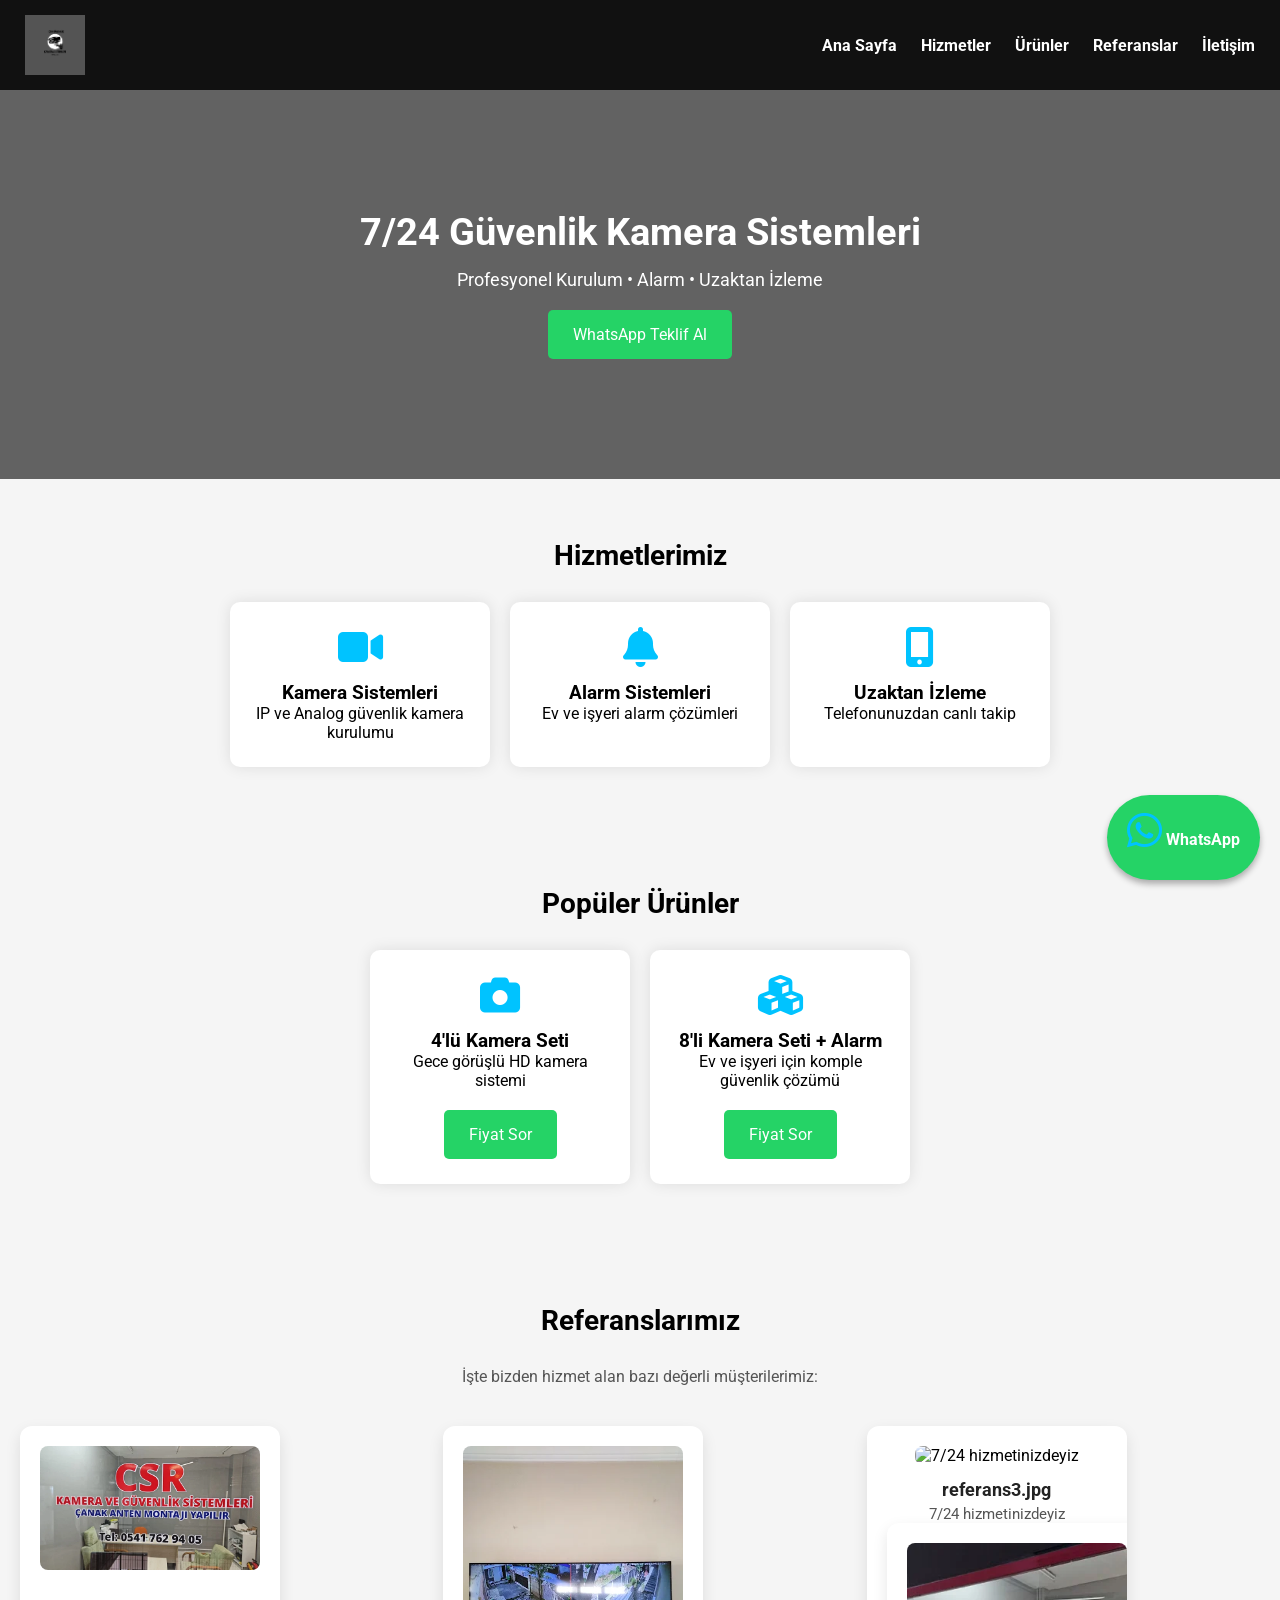
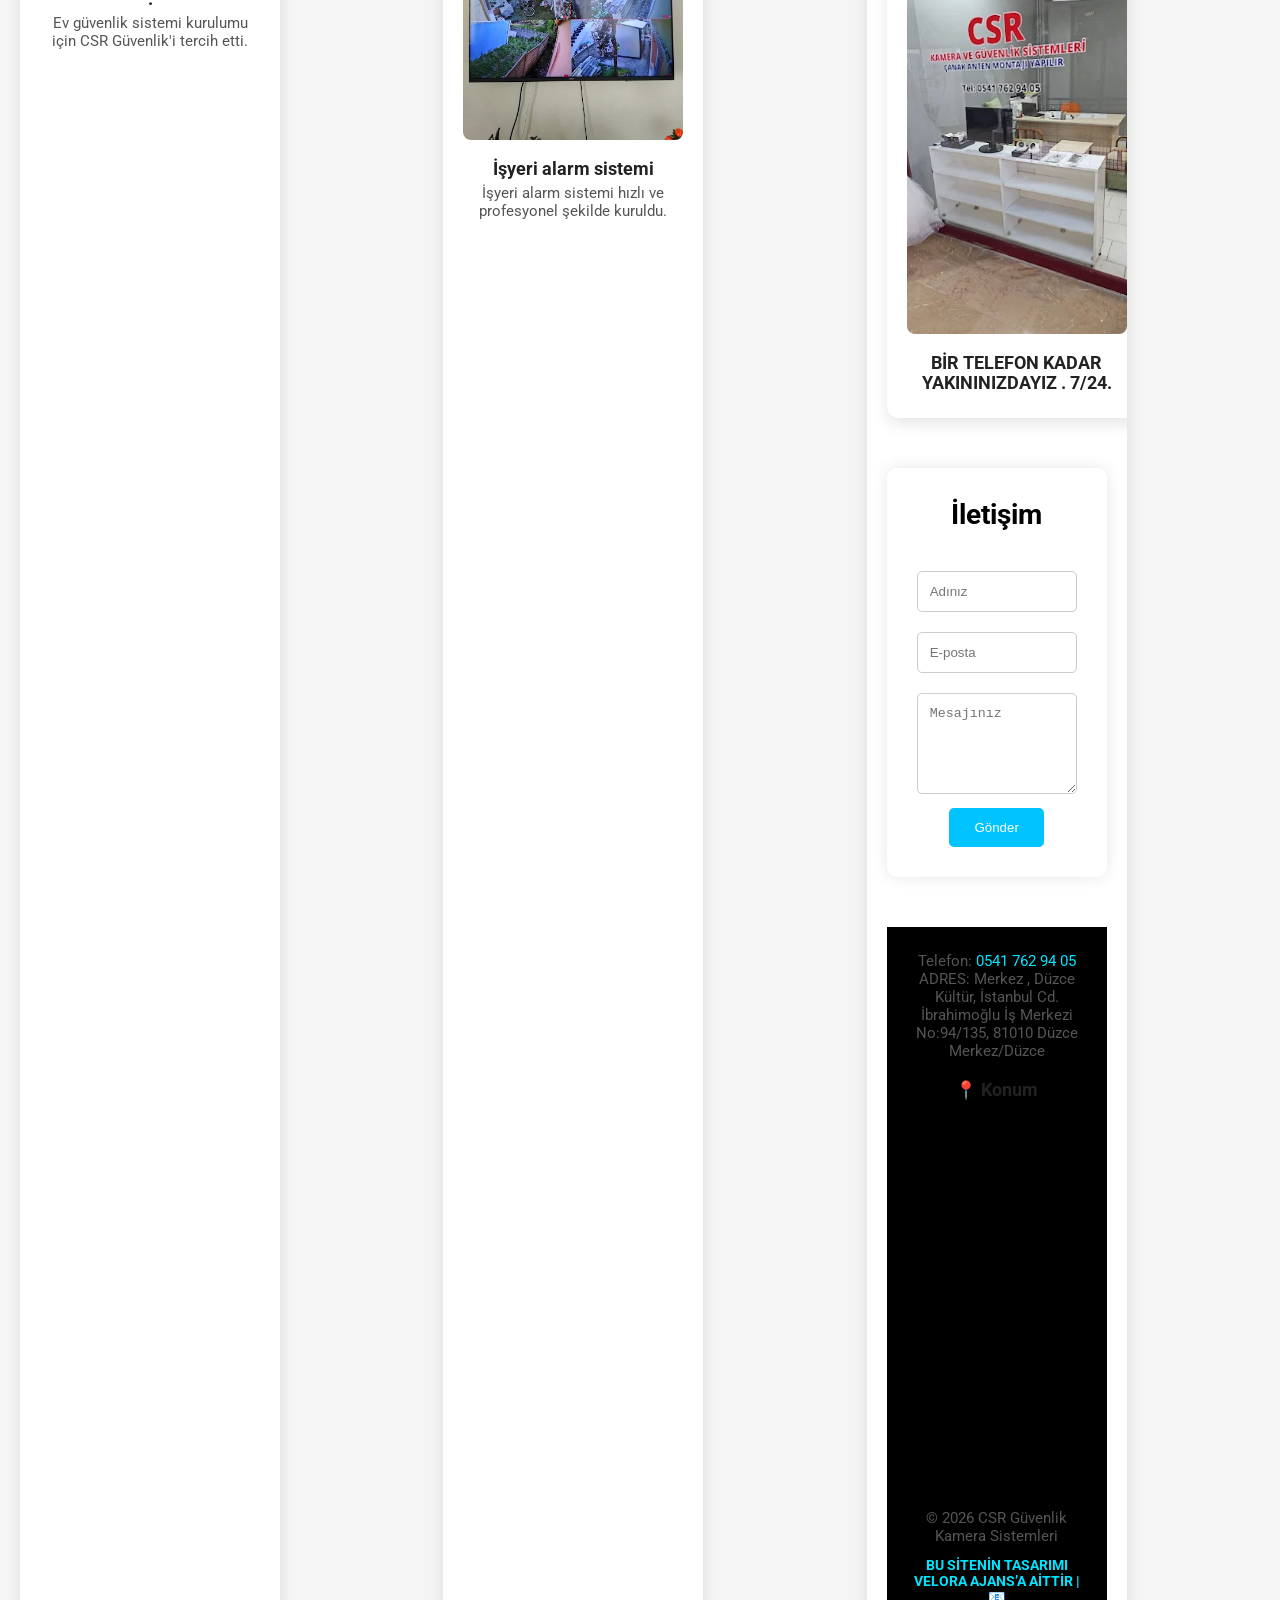
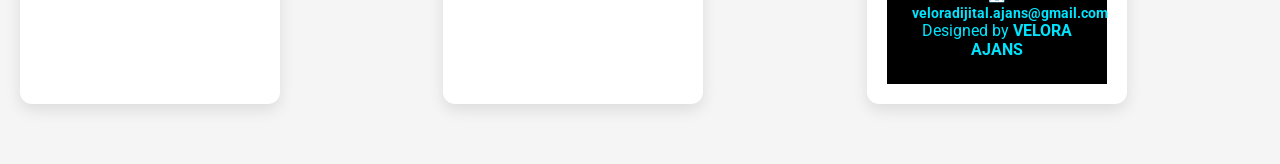
==== index.html @ 85c8ac03 "Update index.html" ====
<!DOCTYPE html>
<html lang="tr">
<head>
<meta charset="UTF-8">
<meta name="viewport" content="width=device-width, initial-scale=1.0">
<title>CSR Güvenlik Kamera Sistemleri | Düzce</title>
<meta name="description" content="CSR Güvenlik Kamera Sistemleri. Kamera kurulumu, alarm sistemleri ve uzaktan izleme hizmetleri.">

<link rel="stylesheet" href="css/style.css">
<link href="https://fonts.googleapis.com/css2?family=Roboto:wght@400;700&display=swap" rel="stylesheet">
<link href="https://cdnjs.cloudflare.com/ajax/libs/font-awesome/6.4.0/css/all.min.css" rel="stylesheet">

<style>
/* Profesyonel Referanslar Bölümü CSS */
#referanslar .card {
  background:#fff;
  padding:20px;
  border-radius:12px;
  box-shadow:0 6px 15px rgba(0,0,0,0.1);
  transition: transform 0.3s;
  text-align:center;
}
#referanslar .card img {
  width:100%;
  border-radius:8px;
  margin-bottom:15px;
}
#referanslar .card h3 {
  font-size:1.1em;
  color:#222;
  margin-bottom:5px;
}
#referanslar .card p {
  font-size:0.95em;
  color:#555;
}
#referanslar .card:hover {
  transform: translateY(-10px);
  box-shadow: 0 10px 25px rgba(0,0,0,0.15);
}
#referanslar .grid {
  display:grid;
  grid-template-columns: repeat(auto-fit, minmax(250px, 1fr));
  gap:30px;
}
</style>

</head>
<body>

<header>
  <div>
    <img src="logo.png" alt="CSR Güvenlik Logo">
    <nav>
      <a href="#anasayfa">Ana Sayfa</a>
      <a href="#hizmetler">Hizmetler</a>
      <a href="#urunler">Ürünler</a>
      <a href="#referanslar">Referanslar</a>
      <a href="#iletisim">İletişim</a>
    </nav>
  </div>
</header>

<section class="hero" id="anasayfa">
  <h1>7/24 Güvenlik Kamera Sistemleri</h1>
  <p>Profesyonel Kurulum • Alarm • Uzaktan İzleme</p>
  <a href="https://wa.me/905417629405" class="btn">WhatsApp Teklif Al</a>
</section>

<section class="section" id="hizmetler">
  <h2>Hizmetlerimiz</h2>
  <div class="cards">
    <div class="card"><i class="fas fa-video"></i><h3>Kamera Sistemleri</h3><p>IP ve Analog güvenlik kamera kurulumu</p></div>
    <div class="card"><i class="fas fa-bell"></i><h3>Alarm Sistemleri</h3><p>Ev ve işyeri alarm çözümleri</p></div>
    <div class="card"><i class="fas fa-mobile-alt"></i><h3>Uzaktan İzleme</h3><p>Telefonunuzdan canlı takip</p></div>
  </div>
</section>

<section class="section" id="urunler">
  <h2>Popüler Ürünler</h2>
  <div class="cards">
    <div class="card"><i class="fas fa-camera"></i><h3>4'lü Kamera Seti</h3><p>Gece görüşlü HD kamera sistemi</p><a href="https://wa.me/905417629405" class="btn">Fiyat Sor</a></div>
    <div class="card"><i class="fas fa-cubes"></i><h3>8'li Kamera Seti + Alarm</h3><p>Ev ve işyeri için komple güvenlik çözümü</p><a href="https://wa.me/905417629405" class="btn">Fiyat Sor</a></div>
  </div>
</section>

<!-- Profesyonel Referanslar Bölümü -->
<section class="section" id="referanslar">
  <h2>Referanslarımız</h2>
  <p style="text-align:center; color:#555; margin-bottom:40px;">İşte bizden hizmet alan bazı değerli müşterilerimiz:</p>
  <div class="grid">
    <div class="card">
      <img src="referans1.jpg" ">
      <h3>.</h3>
      <p>Ev güvenlik sistemi kurulumu için CSR Güvenlik'i tercih etti.</p>
    </div>
    <div class="card">
      <img src="referans2.jpg" ">
      <h3>İşyeri alarm sistemi</h3>
      <p>İşyeri alarm sistemi hızlı ve profesyonel şekilde kuruldu.</p>
    </div>
    <div class="card">
      <img src="images/referans3.jpg" alt="7/24 hizmetinizdeyiz">
      <h3>referans3.jpg</h3>
      <p>7/24 hizmetinizdeyiz</p>
      
       <div class="grid">
    <div class="card">
      <img src="referans5.jpg" ">
      <h3>BİR TELEFON KADAR YAKININIZDAYIZ . 7/24.</h3>
      
    </div>
  </div>

 <section class="section" id="iletisim">
  <h2>İletişim</h2>
  <form action="mailto:veloradijital.ajans@gmail.com" method="post" enctype="text/plain">
    <input type="text" name="isim" placeholder="Adınız" required>
    <input type="email" name="email" placeholder="E-posta" required>
    <textarea name="mesaj" placeholder="Mesajınız" rows="5" required></textarea>
    <button type="submit">Gönder</button>
  </form>
</section>

<footer>
  <p>Telefon: <a href="tel:+905417629405">0541 762 94 05</a></p>
  <p>ADRES: Merkez , Düzce Kültür, İstanbul Cd. İbrahimoğlu İş Merkezi No:94/135, 81010 Düzce Merkez/Düzce</p>

  <div style="text-align:center; margin-top:20px;">
    <h3>📍 Konum</h3>
    <iframe
      src="https://www.google.com/maps/embed?pb=!1m18!1m12!1m3!1d3018.510060066988!2d31.160034075174014!3d40.83872402984925!2m3!1f0!2f0!3f0!3m2!1i1024!2i768!4f13.1!3m3!1m2!1s0x409d7504794c73cb%3A0xc6bca0c71ecde146!2sCsr%20Kamera%20ve%20G%C3%BCvenlik%20Sistemleri!5e0!3m2!1str!2str!4v1775719036234!5m2!1str!2str"
      width="80%"
      height="400"
      style="border:0;"
      allowfullscreen=""
      loading="lazy"
      referrerpolicy="no-referrer-when-downgrade">
    </iframe>
  </div>

  <p>© 2026 CSR Güvenlik Kamera Sistemleri</p>

  <p style="margin-top:12px; font-size:14px; font-weight:bold; color:#00e5ff;">
    BU SİTENİN TASARIMI VELORA AJANS’A AİTTİR | 
    <a href="mailto:veloradijital.ajans@gmail.com" style="color:#00e5ff; text-decoration:none;">📧 veloradijital.ajans@gmail.com</a>
  </p>

  <div class="velora-sign">
    <a href="https://muazzez81.github.io/Velora-aJans/" target="_blank">
      Designed by <strong>VELORA AJANS</strong>
    </a>
  </div>
</footer>

<a href="https://wa.me/905417629405" class="whatsapp"><i class="fab fa-whatsapp"></i> WhatsApp</a>

</body>
</html>
---- css/style.css ----
/* GENEL */
*{margin:0;padding:0;box-sizing:border-box;}
body{font-family:'Roboto',sans-serif; background:#f5f5f5; scroll-behavior:smooth;}
a{text-decoration:none;}

/* HEADER */
header div{display:flex;justify-content:space-between;align-items:center;padding:15px 25px;background:#111;position:sticky;top:0;z-index:1000;}
header img{height:60px;}
nav a{color:white;margin-left:20px;font-weight:bold;transition:.3s;}
nav a:hover{color:#00c3ff;}

/* HERO */
.hero{background:linear-gradient(rgba(0,0,0,0.6), rgba(0,0,0,0.6)), url('https://images.unsplash.com/photo-1558002038-1055907df827') no-repeat center center;background-size:cover;color:white;padding:120px 20px;text-align:center;}
.hero h1{margin-bottom:15px;font-size:38px;animation:fadeInDown 1s ease;}
.hero p{font-size:18px; animation:fadeInUp 1s ease;}
.btn{background:#25D366;padding:15px 25px;color:white;border-radius:5px;display:inline-block;margin-top:20px;transition:.3s;}
.btn:hover{background:#1ebe57;}

/* SECTIONS */
.section{padding:60px 20px;text-align:center;}
.section h2{margin-bottom:30px;font-size:28px;}
.cards{display:flex;flex-wrap:wrap;justify-content:center;gap:20px;margin-top:30px;}
.card{background:white;padding:25px;width:260px;border-radius:10px;box-shadow:0 0 15px rgba(0,0,0,0.1);transition:.3s;position:relative;overflow:hidden;}
.card:hover{transform:translateY(-5px);box-shadow:0 8px 20px rgba(0,0,0,0.2);}
.card i{font-size:40px;margin-bottom:15px;color:#00c3ff;}

.dark{background:#111;color:white;}

/* İLETİŞİM */
#iletisim{max-width:600px;margin:50px auto;padding:30px;background:#fff;border-radius:10px;box-shadow:0 0 15px rgba(0,0,0,0.1);}
#iletisim input,#iletisim textarea{width:100%;padding:12px;margin:10px 0;border-radius:5px;border:1px solid #ccc;}
#iletisim button{padding:12px 25px;background:#00c3ff;color:#fff;border:none;border-radius:5px;cursor:pointer;transition:.3s;}
#iletisim button:hover{background:#009acc;}

/* FOOTER */
footer{background:#000;color:white;text-align:center;padding:25px;margin-top:30px;}
footer a{color:#00e5ff; transition:.3s;}
footer a:hover{color:#00ffcc; transform:scale(1.05);}

/* Footer İmza */
.footer-sign a{font-weight:bold; transition:.3s;}
.footer-sign a:hover{color:#00ffcc; transform:scale(1.05);}

/* WHATSAPP */
.whatsapp{position:fixed;bottom:20px;right:20px;background:#25D366;color:white;padding:15px 20px;border-radius:50px;font-weight:bold;box-shadow:0 4px 6px rgba(0,0,0,0.3);transition:.3s;z-index:999;}
.whatsapp:hover{background:#1ebe57;}

/* ANİMASYONLAR */
@keyframes fadeInDown{0%{opacity:0;transform:translateY(-30px);}100%{opacity:1;transform:translateY(0);}}
@keyframes fadeInUp{0%{opacity:0;transform:translateY(30px);}100%{opacity:1;transform:translateY(0);}}

/* MOBİL */
@media screen and (max-width:768px){
  header div{flex-direction:column;align-items:flex-start;}
  nav{margin-top:10px;}
  nav a{margin:5px 10px 0 0;}
  .cards{flex-direction:column;align-items:center;}
}
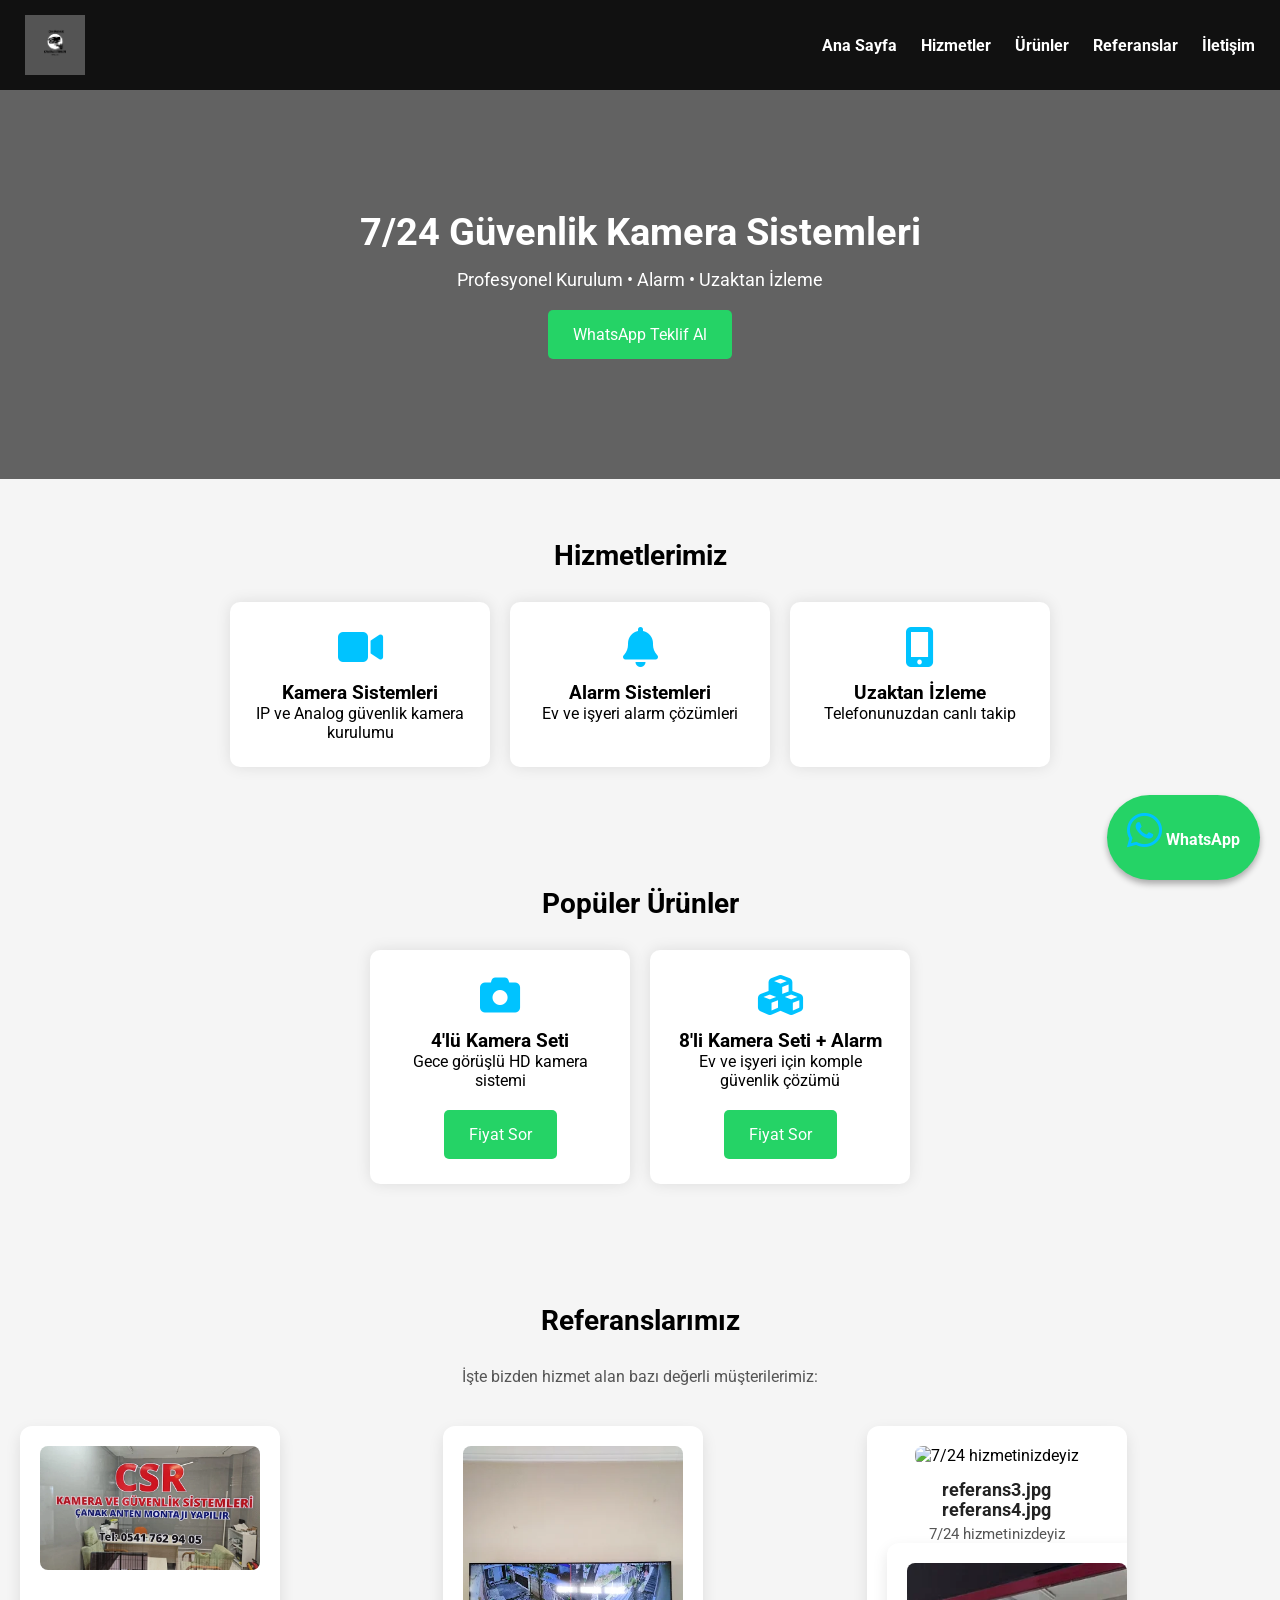
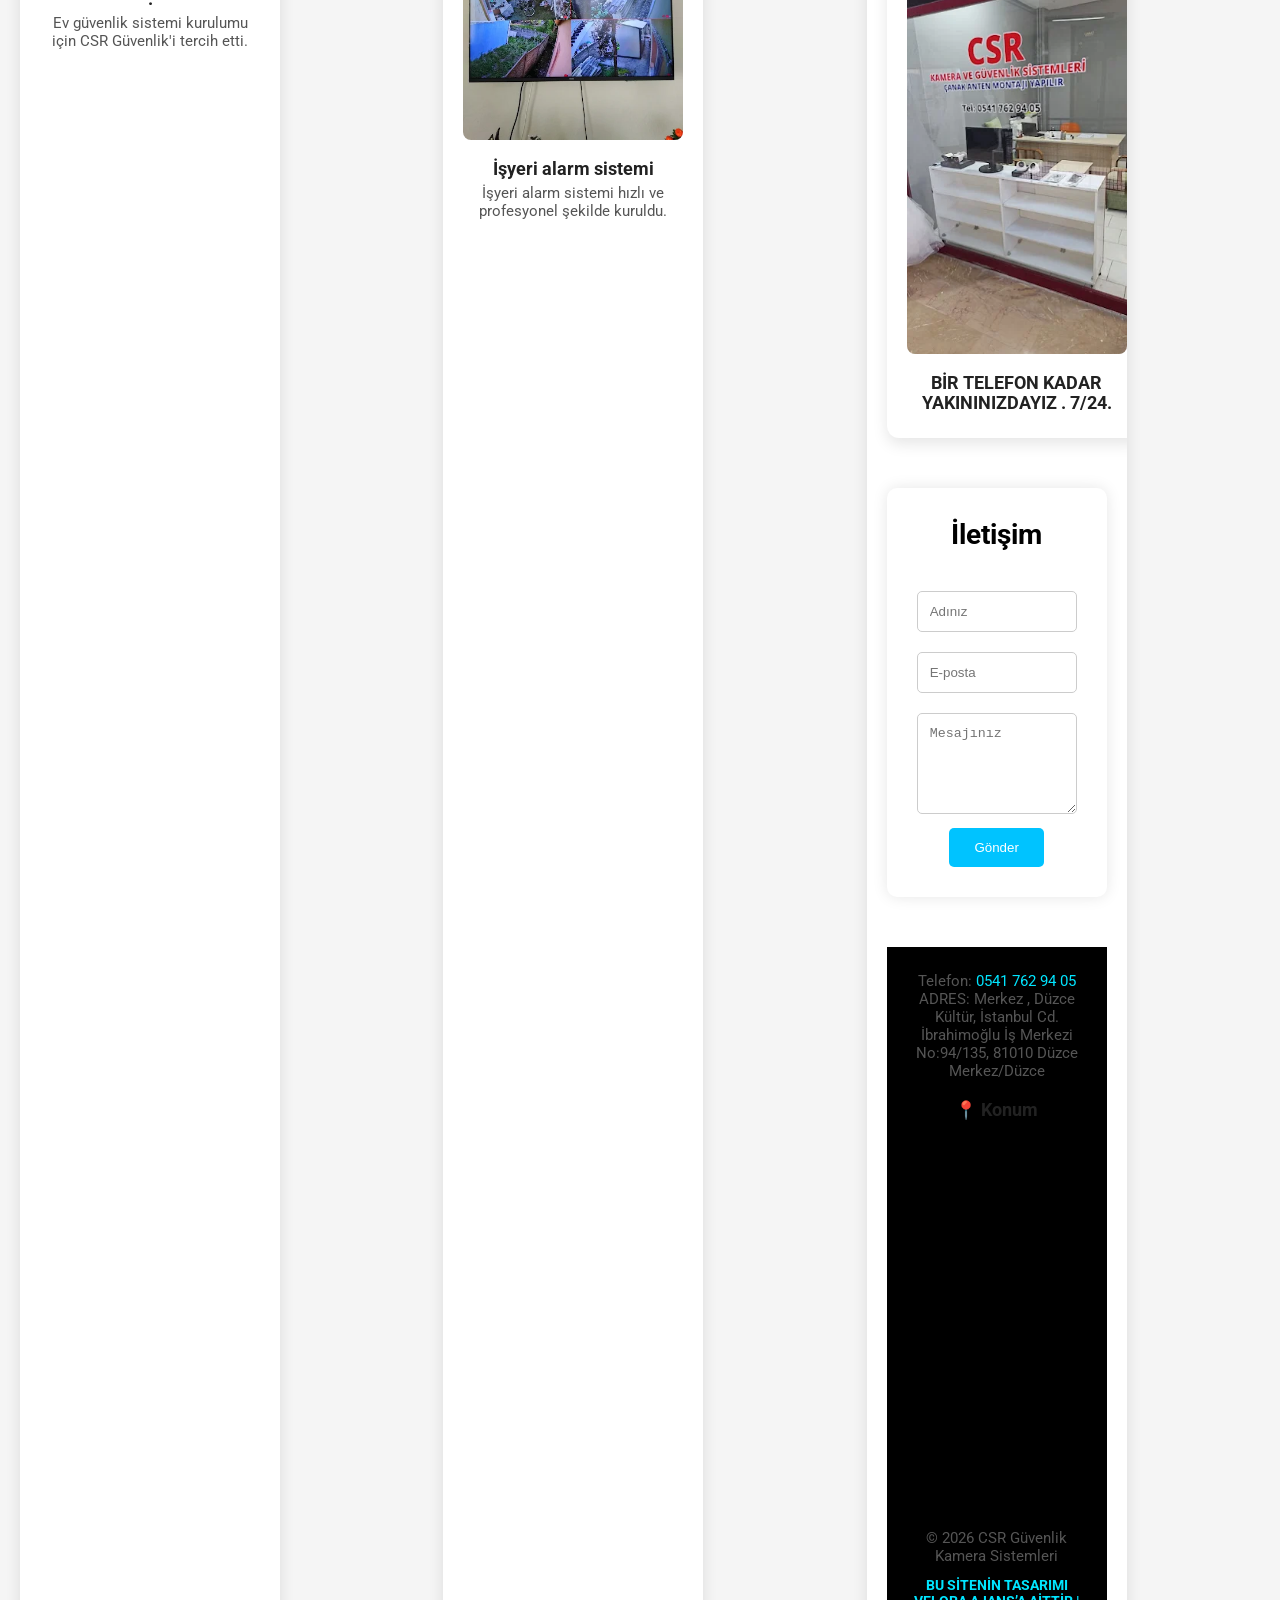
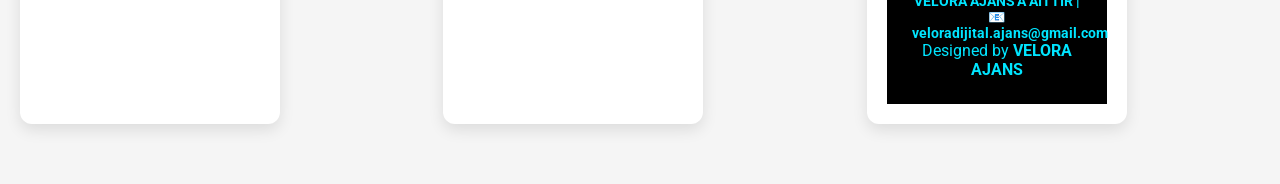
==== commit 02947f59: "Update index.html" ====
--- a/index.html
+++ b/index.html
@@ -101,15 +101,13 @@
     </div>
     <div class="card">
       <img src="images/referans3.jpg" alt="7/24 hizmetinizdeyiz">
-      <h3>referans3.jpg</h3>
+      <h3>referans3.jpg referans4.jpg</h3>
       <p>7/24 hizmetinizdeyiz</p>
-      
-       <div class="grid">
+        <div class="grid">
     <div class="card">
       <img src="referans5.jpg" ">
       <h3>BİR TELEFON KADAR YAKININIZDAYIZ . 7/24.</h3>
-      
-    </div>
+      </div>
   </div>
 
  <section class="section" id="iletisim">
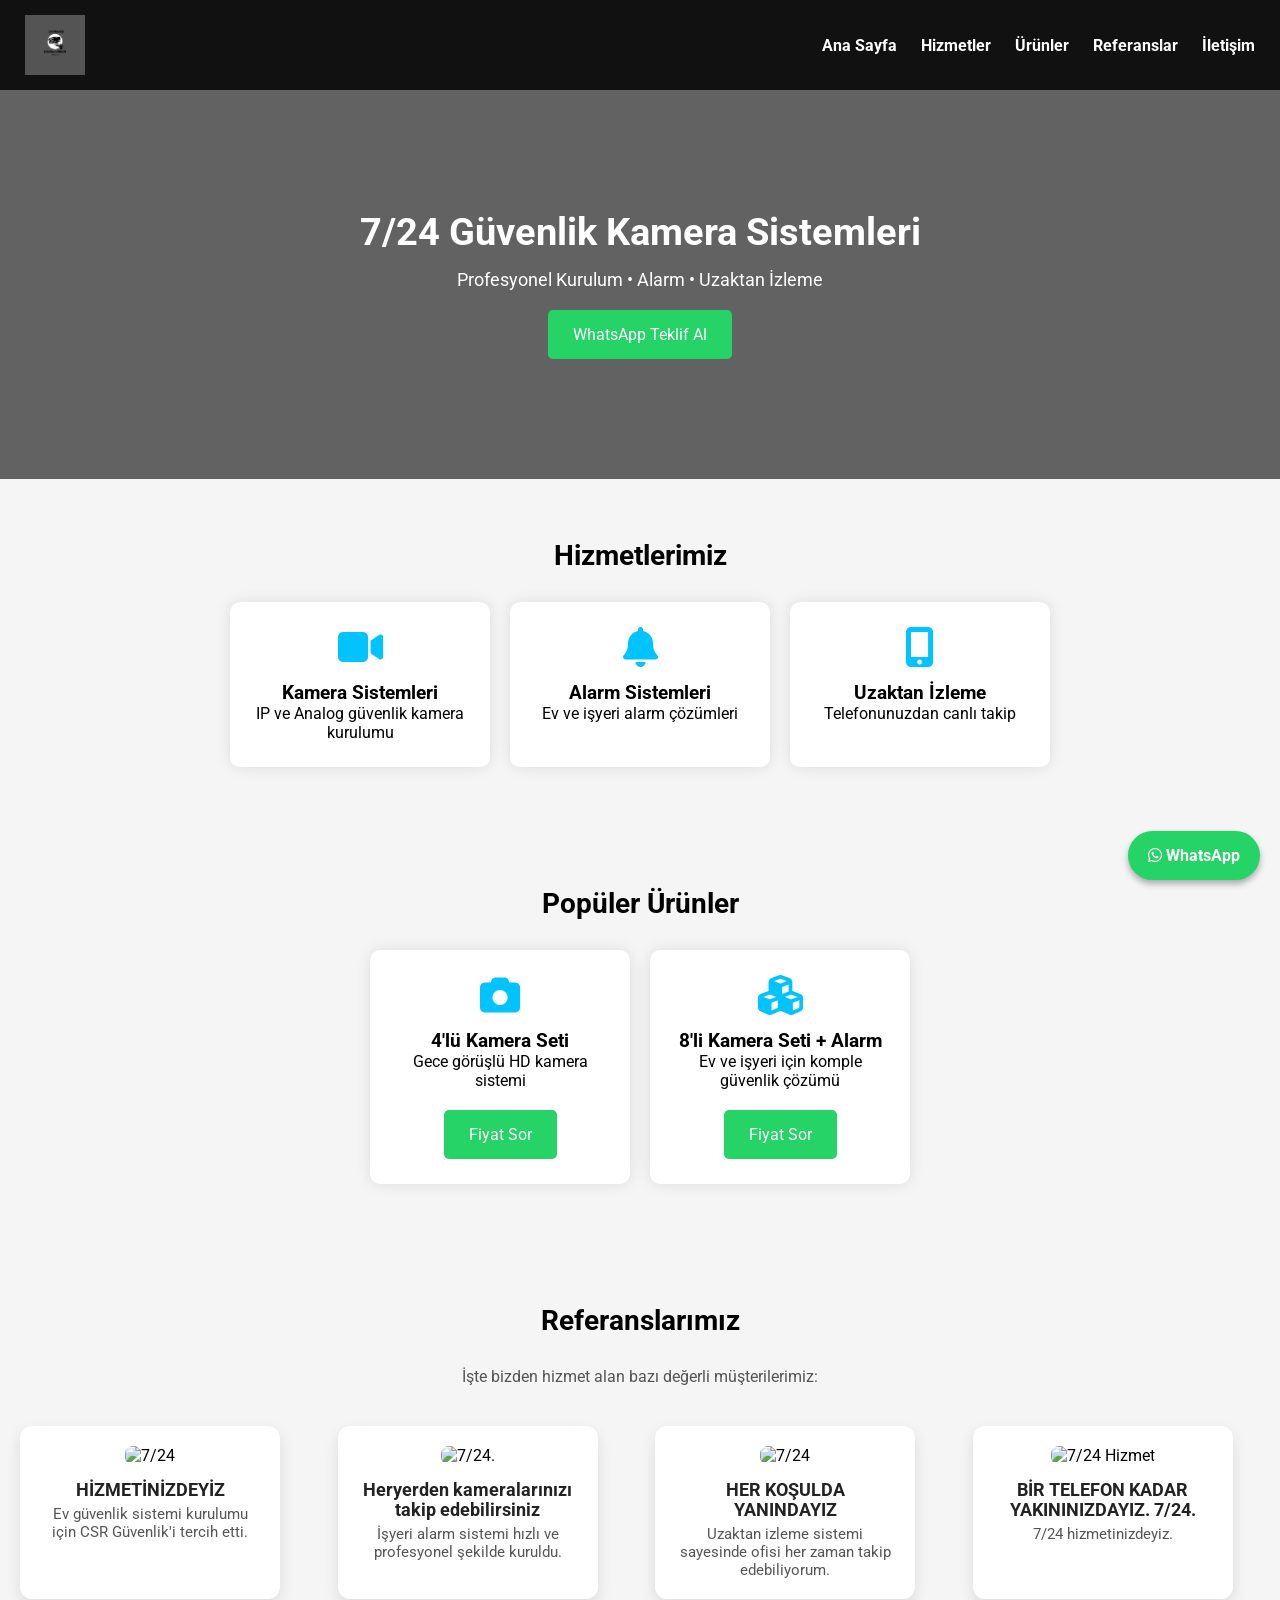
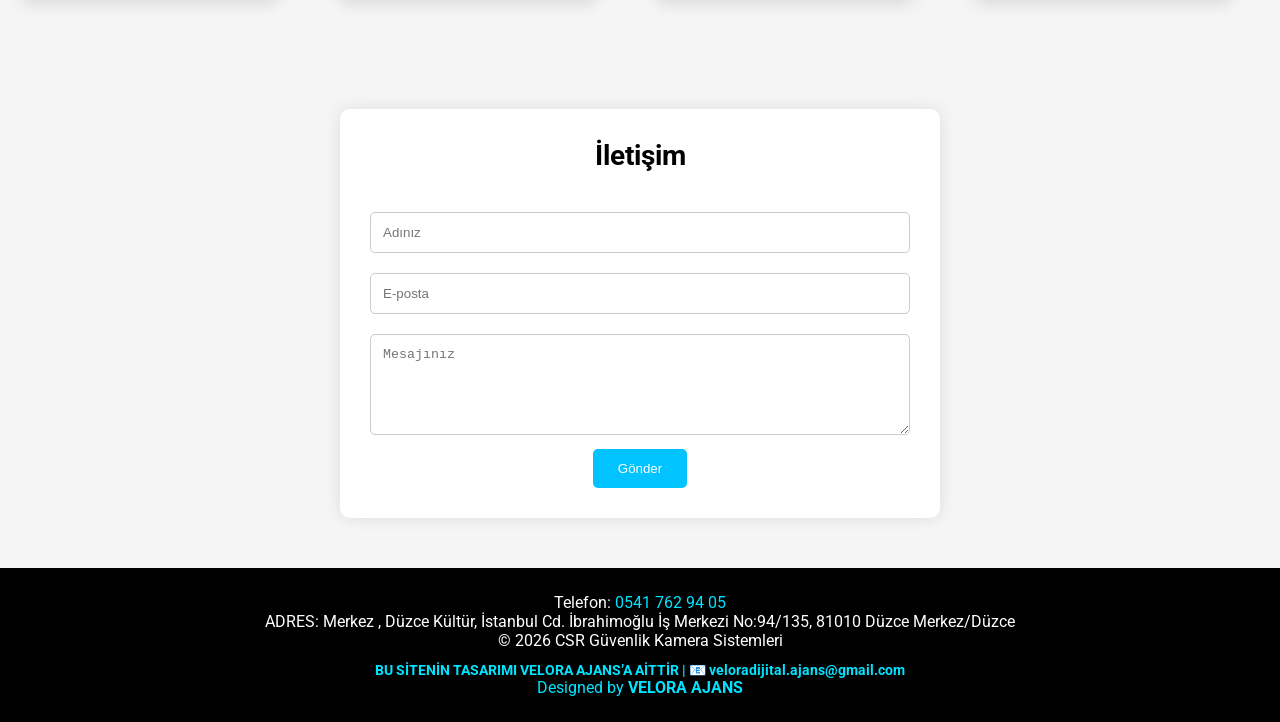
==== commit 5c92404f: "Update index.html" ====
--- a/index.html
+++ b/index.html
@@ -90,27 +90,29 @@
   <p style="text-align:center; color:#555; margin-bottom:40px;">İşte bizden hizmet alan bazı değerli müşterilerimiz:</p>
   <div class="grid">
     <div class="card">
-      <img src="referans1.jpg" ">
-      <h3>.</h3>
+      <img src="images/referans1.jpg" alt="7/24">
+      <h3>HİZMETİNİZDEYİZ</h3>
       <p>Ev güvenlik sistemi kurulumu için CSR Güvenlik'i tercih etti.</p>
     </div>
     <div class="card">
-      <img src="referans2.jpg" ">
-      <h3>İşyeri alarm sistemi</h3>
+      <img src="images/referans2.jpg" alt="7/24.">
+      <h3>Heryerden kameralarınızı takip edebilirsiniz</h3>
       <p>İşyeri alarm sistemi hızlı ve profesyonel şekilde kuruldu.</p>
     </div>
     <div class="card">
-      <img src="images/referans3.jpg" alt="7/24 hizmetinizdeyiz">
-      <h3>referans3.jpg referans4.jpg</h3>
-      <p>7/24 hizmetinizdeyiz</p>
-        <div class="grid">
+      <img src="images/referans3.jpg" alt="7/24">
+      <h3>HER KOŞULDA YANINDAYIZ</h3>
+      <p>Uzaktan izleme sistemi sayesinde ofisi her zaman takip edebiliyorum.</p>
+    </div>
     <div class="card">
-      <img src="referans5.jpg" ">
-      <h3>BİR TELEFON KADAR YAKININIZDAYIZ . 7/24.</h3>
-      </div>
+      <img src="images/referans4.jpg" alt="7/24 Hizmet">
+      <h3>BİR TELEFON KADAR YAKININIZDAYIZ. 7/24.</h3>
+      <p>7/24 hizmetinizdeyiz.</p>
+    </div>
   </div>
+</section>
 
- <section class="section" id="iletisim">
+<section class="section" id="iletisim">
   <h2>İletişim</h2>
   <form action="mailto:veloradijital.ajans@gmail.com" method="post" enctype="text/plain">
     <input type="text" name="isim" placeholder="Adınız" required>
@@ -124,21 +126,9 @@
   <p>Telefon: <a href="tel:+905417629405">0541 762 94 05</a></p>
   <p>ADRES: Merkez , Düzce Kültür, İstanbul Cd. İbrahimoğlu İş Merkezi No:94/135, 81010 Düzce Merkez/Düzce</p>
 
-  <div style="text-align:center; margin-top:20px;">
-    <h3>📍 Konum</h3>
-    <iframe
-      src="https://www.google.com/maps/embed?pb=!1m18!1m12!1m3!1d3018.510060066988!2d31.160034075174014!3d40.83872402984925!2m3!1f0!2f0!3f0!3m2!1i1024!2i768!4f13.1!3m3!1m2!1s0x409d7504794c73cb%3A0xc6bca0c71ecde146!2sCsr%20Kamera%20ve%20G%C3%BCvenlik%20Sistemleri!5e0!3m2!1str!2str!4v1775719036234!5m2!1str!2str"
-      width="80%"
-      height="400"
-      style="border:0;"
-      allowfullscreen=""
-      loading="lazy"
-      referrerpolicy="no-referrer-when-downgrade">
-    </iframe>
-  </div>
+  <!-- Google Maps iframe Kaldırıldı, site artık hata vermez -->
 
   <p>© 2026 CSR Güvenlik Kamera Sistemleri</p>
-
   <p style="margin-top:12px; font-size:14px; font-weight:bold; color:#00e5ff;">
     BU SİTENİN TASARIMI VELORA AJANS’A AİTTİR | 
     <a href="mailto:veloradijital.ajans@gmail.com" style="color:#00e5ff; text-decoration:none;">📧 veloradijital.ajans@gmail.com</a>
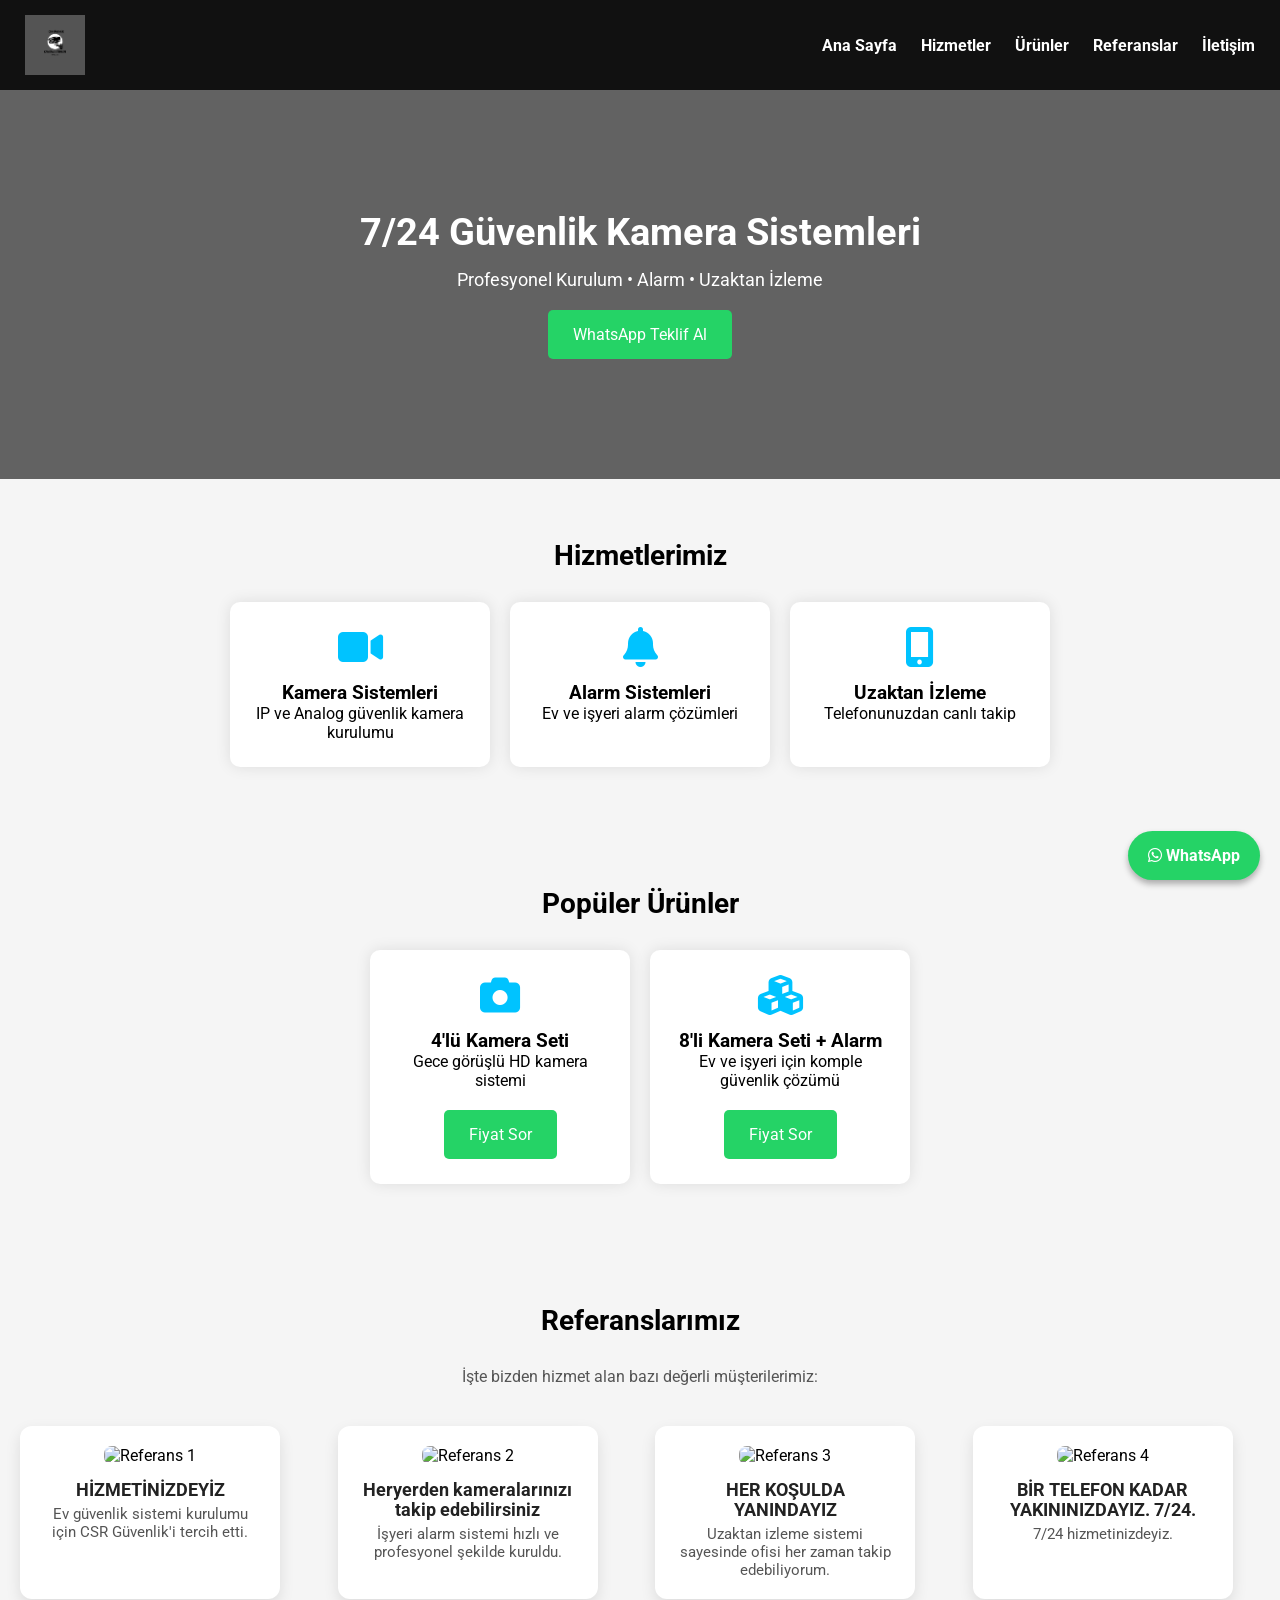
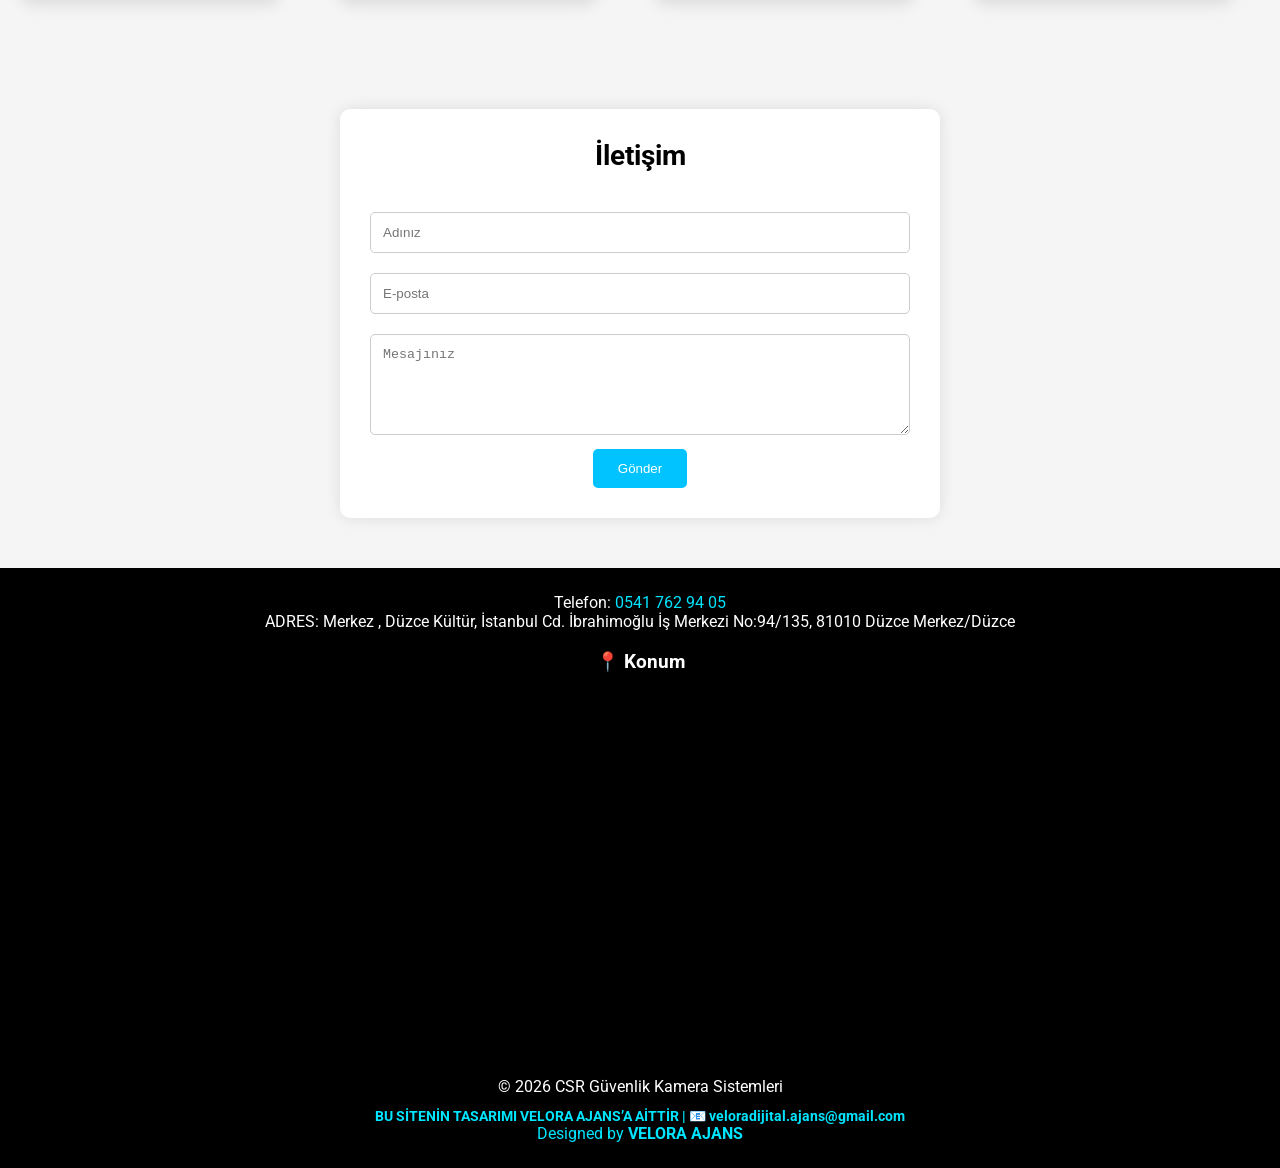
==== commit 96bef286: "Update index.html" ====
--- a/index.html
+++ b/index.html
@@ -44,7 +44,6 @@
   gap:30px;
 }
 </style>
-
 </head>
 <body>
 
@@ -90,22 +89,22 @@
   <p style="text-align:center; color:#555; margin-bottom:40px;">İşte bizden hizmet alan bazı değerli müşterilerimiz:</p>
   <div class="grid">
     <div class="card">
-      <img src="images/referans1.jpg" alt="7/24">
+      <img src="images/referans1.jpg" alt="Referans 1">
       <h3>HİZMETİNİZDEYİZ</h3>
       <p>Ev güvenlik sistemi kurulumu için CSR Güvenlik'i tercih etti.</p>
     </div>
     <div class="card">
-      <img src="images/referans2.jpg" alt="7/24.">
+      <img src="images/referans2.jpg" alt="Referans 2">
       <h3>Heryerden kameralarınızı takip edebilirsiniz</h3>
       <p>İşyeri alarm sistemi hızlı ve profesyonel şekilde kuruldu.</p>
     </div>
     <div class="card">
-      <img src="images/referans3.jpg" alt="7/24">
+      <img src="images/referans3.jpg" alt="Referans 3">
       <h3>HER KOŞULDA YANINDAYIZ</h3>
       <p>Uzaktan izleme sistemi sayesinde ofisi her zaman takip edebiliyorum.</p>
     </div>
     <div class="card">
-      <img src="images/referans4.jpg" alt="7/24 Hizmet">
+      <img src="images/referans4.jpg" alt="Referans 4">
       <h3>BİR TELEFON KADAR YAKININIZDAYIZ. 7/24.</h3>
       <p>7/24 hizmetinizdeyiz.</p>
     </div>
@@ -126,7 +125,18 @@
   <p>Telefon: <a href="tel:+905417629405">0541 762 94 05</a></p>
   <p>ADRES: Merkez , Düzce Kültür, İstanbul Cd. İbrahimoğlu İş Merkezi No:94/135, 81010 Düzce Merkez/Düzce</p>
 
-  <!-- Google Maps iframe Kaldırıldı, site artık hata vermez -->
+  <div style="text-align:center; margin-top:20px;">
+    <h3>📍 Konum</h3>
+    <iframe
+      src="https://www.google.com/maps/embed?pb=!1m18!1m12!1m3!1d3018.510060066988!2d31.160034075174014!3d40.83872402984925!2m3!1f0!2f0!3f0!3m2!1i1024!2i768!4f13.1!3m3!1m2!1s0x409d7504794c73cb%3A0xc6bca0c71ecde146!2sCsr%20Kamera%20ve%20G%C3%BCvenlik%20Sistemleri!5e0!3m2!1str!2str!4v1775719036234!5m2!1str!2str"
+      width="80%"
+      height="400"
+      style="border:0;"
+      allowfullscreen=""
+      loading="lazy"
+      referrerpolicy="no-referrer-when-downgrade">
+    </iframe>
+  </div>
 
   <p>© 2026 CSR Güvenlik Kamera Sistemleri</p>
   <p style="margin-top:12px; font-size:14px; font-weight:bold; color:#00e5ff;">
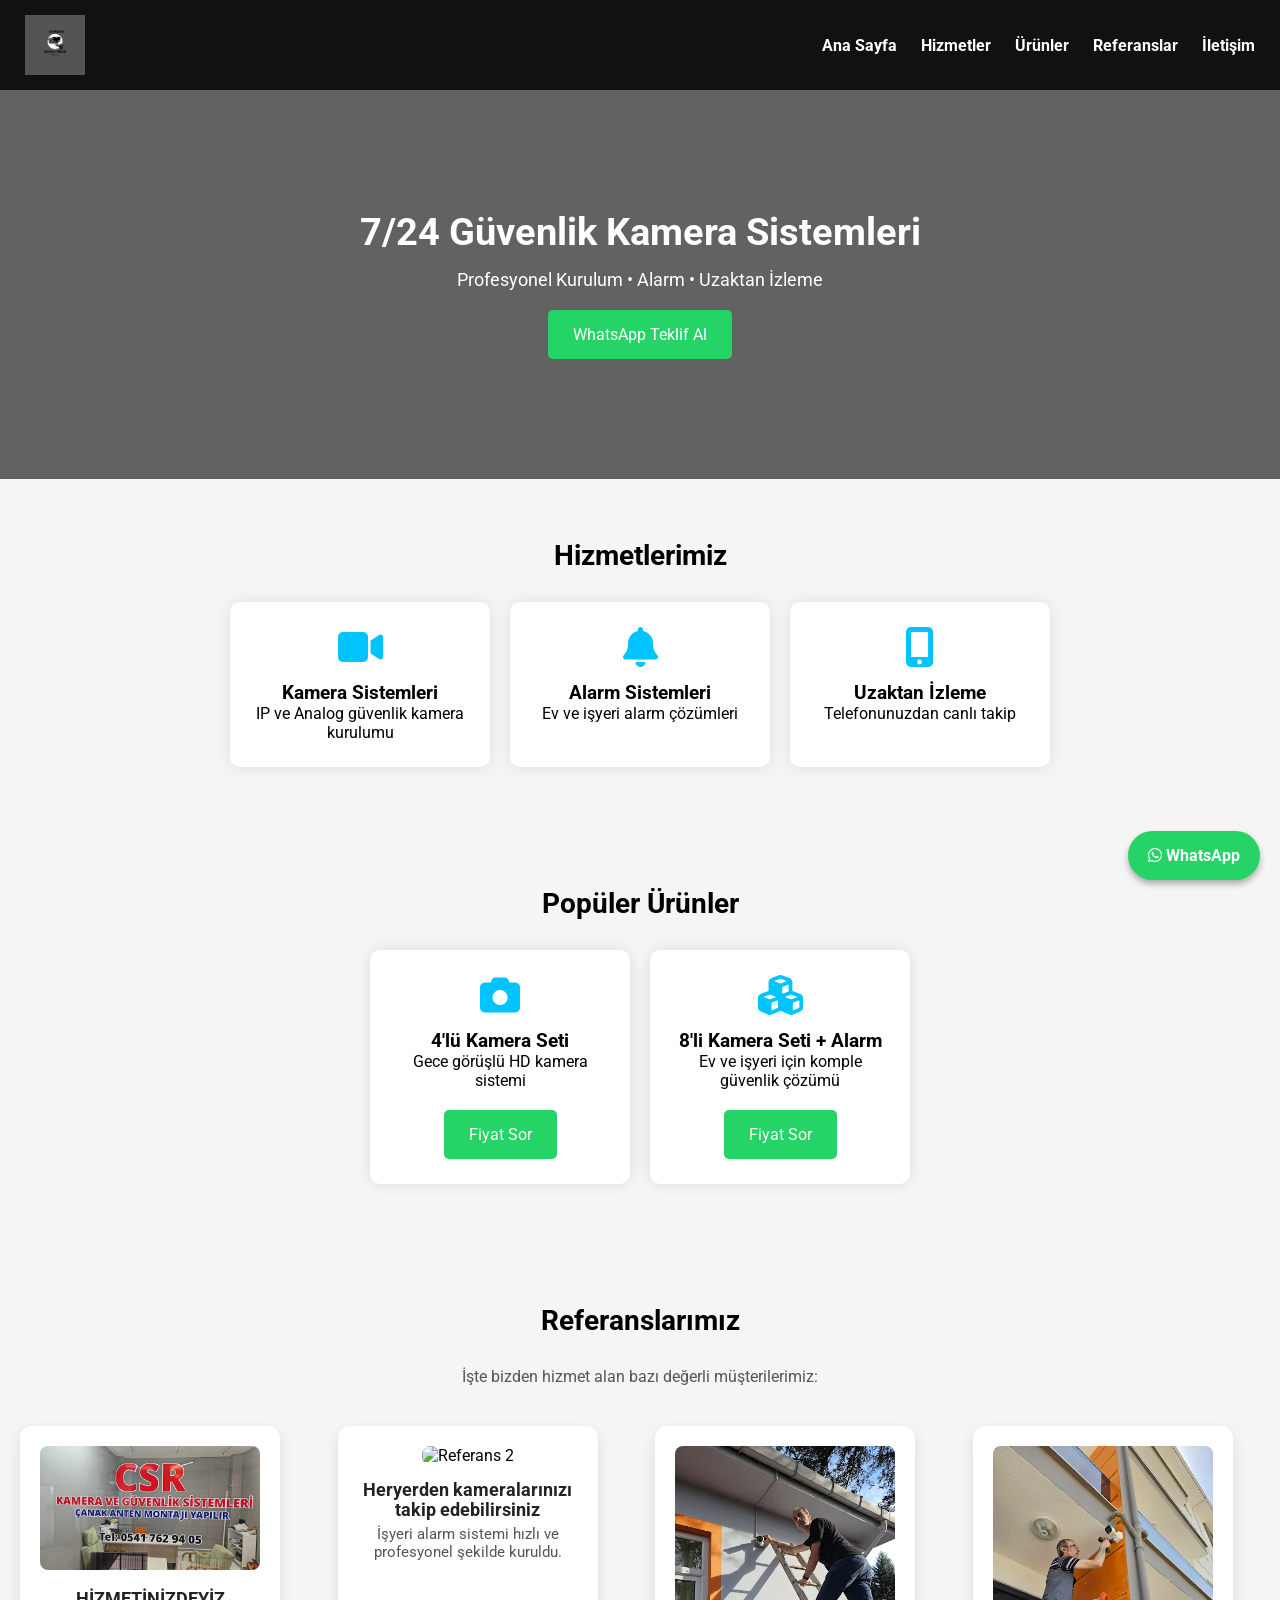
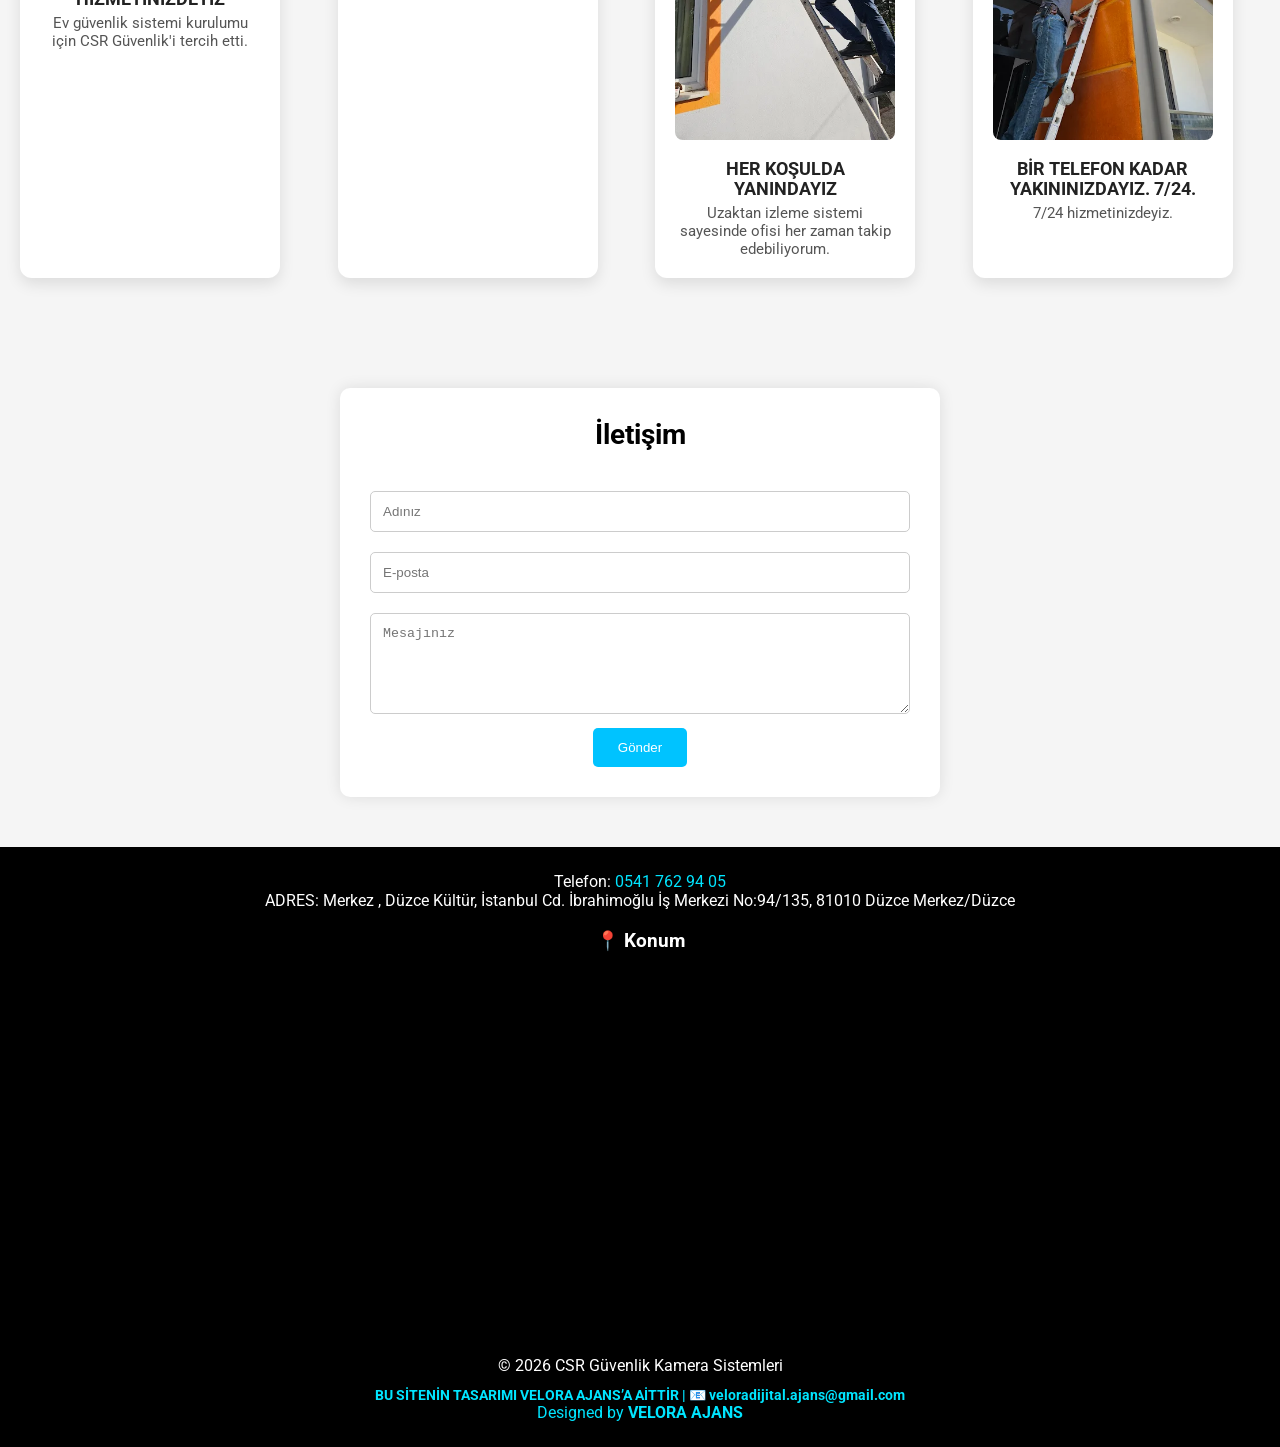
==== commit d4801eba: "Update index.html" ====
--- a/index.html
+++ b/index.html
@@ -83,28 +83,27 @@
   </div>
 </section>
 
-<!-- Profesyonel Referanslar Bölümü -->
 <section class="section" id="referanslar">
   <h2>Referanslarımız</h2>
   <p style="text-align:center; color:#555; margin-bottom:40px;">İşte bizden hizmet alan bazı değerli müşterilerimiz:</p>
   <div class="grid">
     <div class="card">
-      <img src="images/referans1.jpg" alt="Referans 1">
+      <img src="referans1.jpg" alt="Referans 1">
       <h3>HİZMETİNİZDEYİZ</h3>
       <p>Ev güvenlik sistemi kurulumu için CSR Güvenlik'i tercih etti.</p>
     </div>
     <div class="card">
-      <img src="images/referans2.jpg" alt="Referans 2">
+      <img src="alternatif2.jpg" alt="Referans 2">
       <h3>Heryerden kameralarınızı takip edebilirsiniz</h3>
       <p>İşyeri alarm sistemi hızlı ve profesyonel şekilde kuruldu.</p>
     </div>
     <div class="card">
-      <img src="images/referans3.jpg" alt="Referans 3">
+      <img src="referans3.jpg" alt="Referans 3">
       <h3>HER KOŞULDA YANINDAYIZ</h3>
       <p>Uzaktan izleme sistemi sayesinde ofisi her zaman takip edebiliyorum.</p>
     </div>
     <div class="card">
-      <img src="images/referans4.jpg" alt="Referans 4">
+      <img src="referans4.jpg" alt="Referans 4">
       <h3>BİR TELEFON KADAR YAKININIZDAYIZ. 7/24.</h3>
       <p>7/24 hizmetinizdeyiz.</p>
     </div>
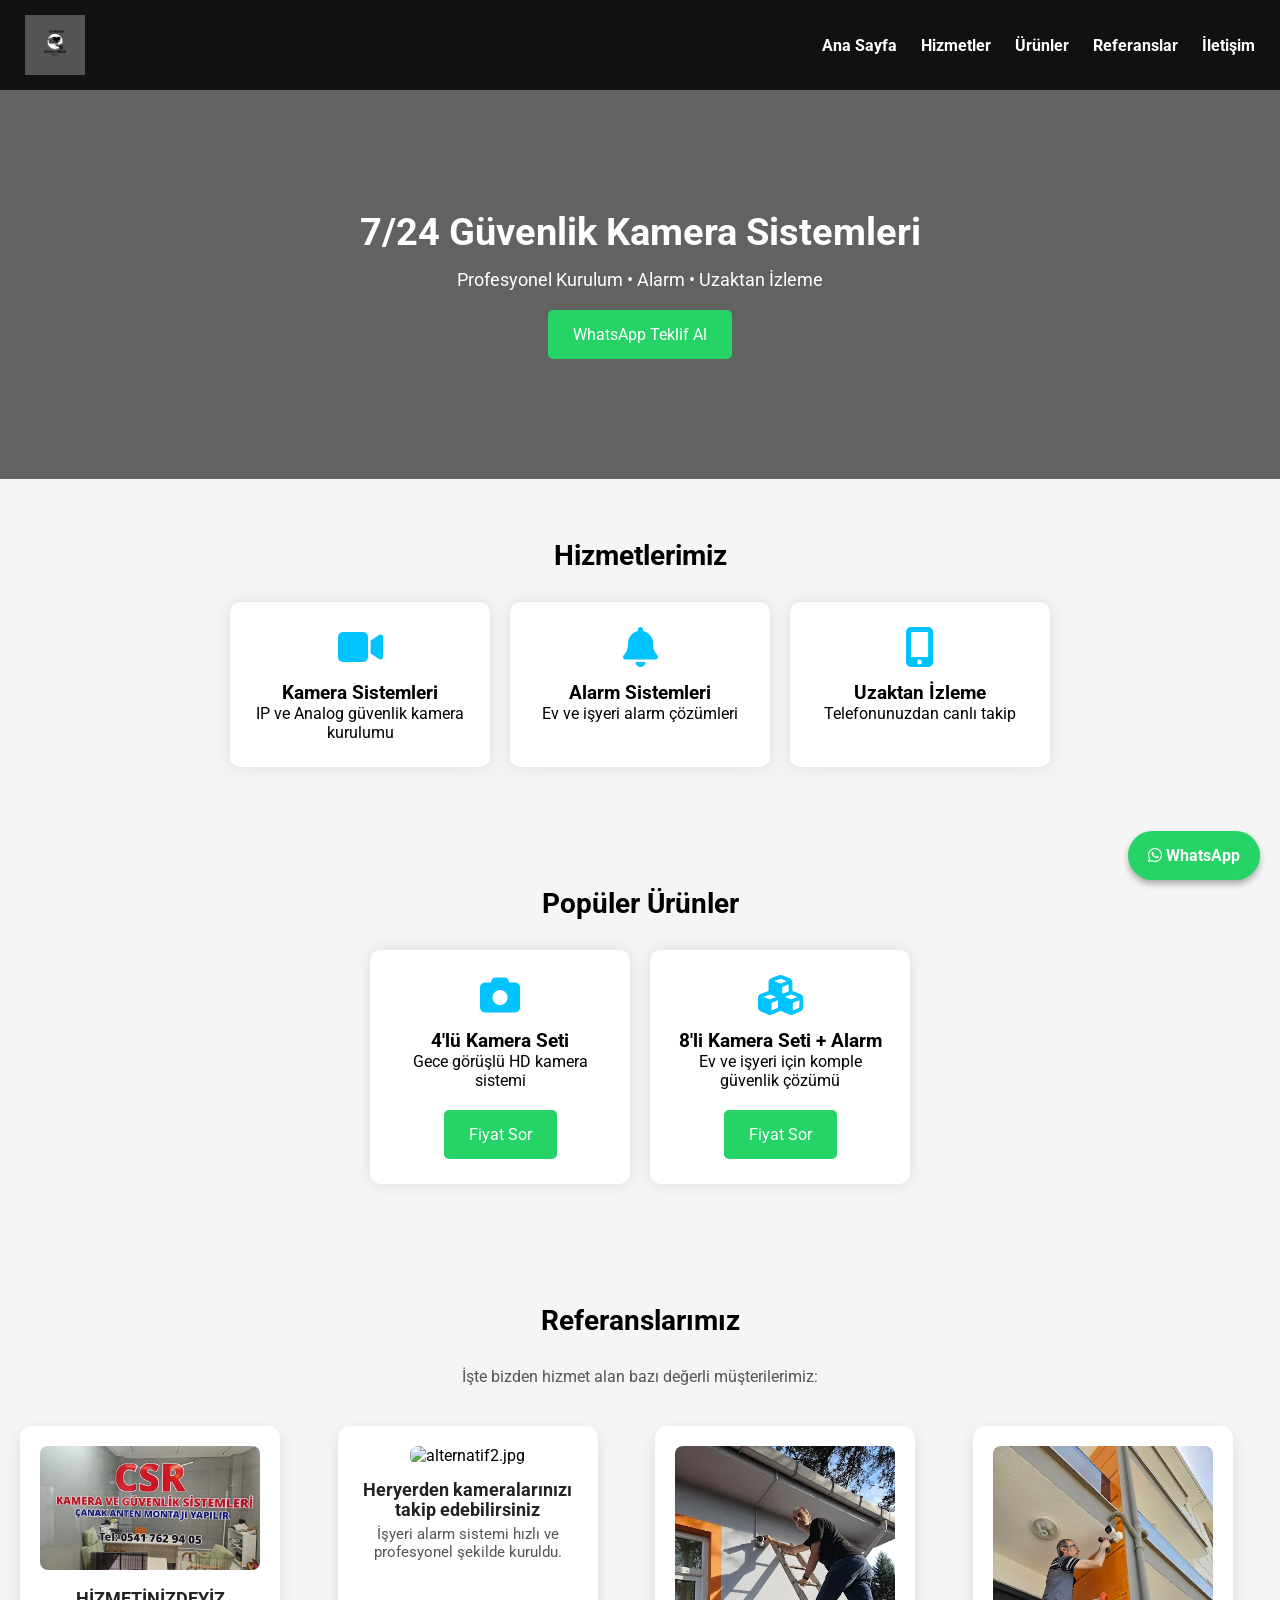
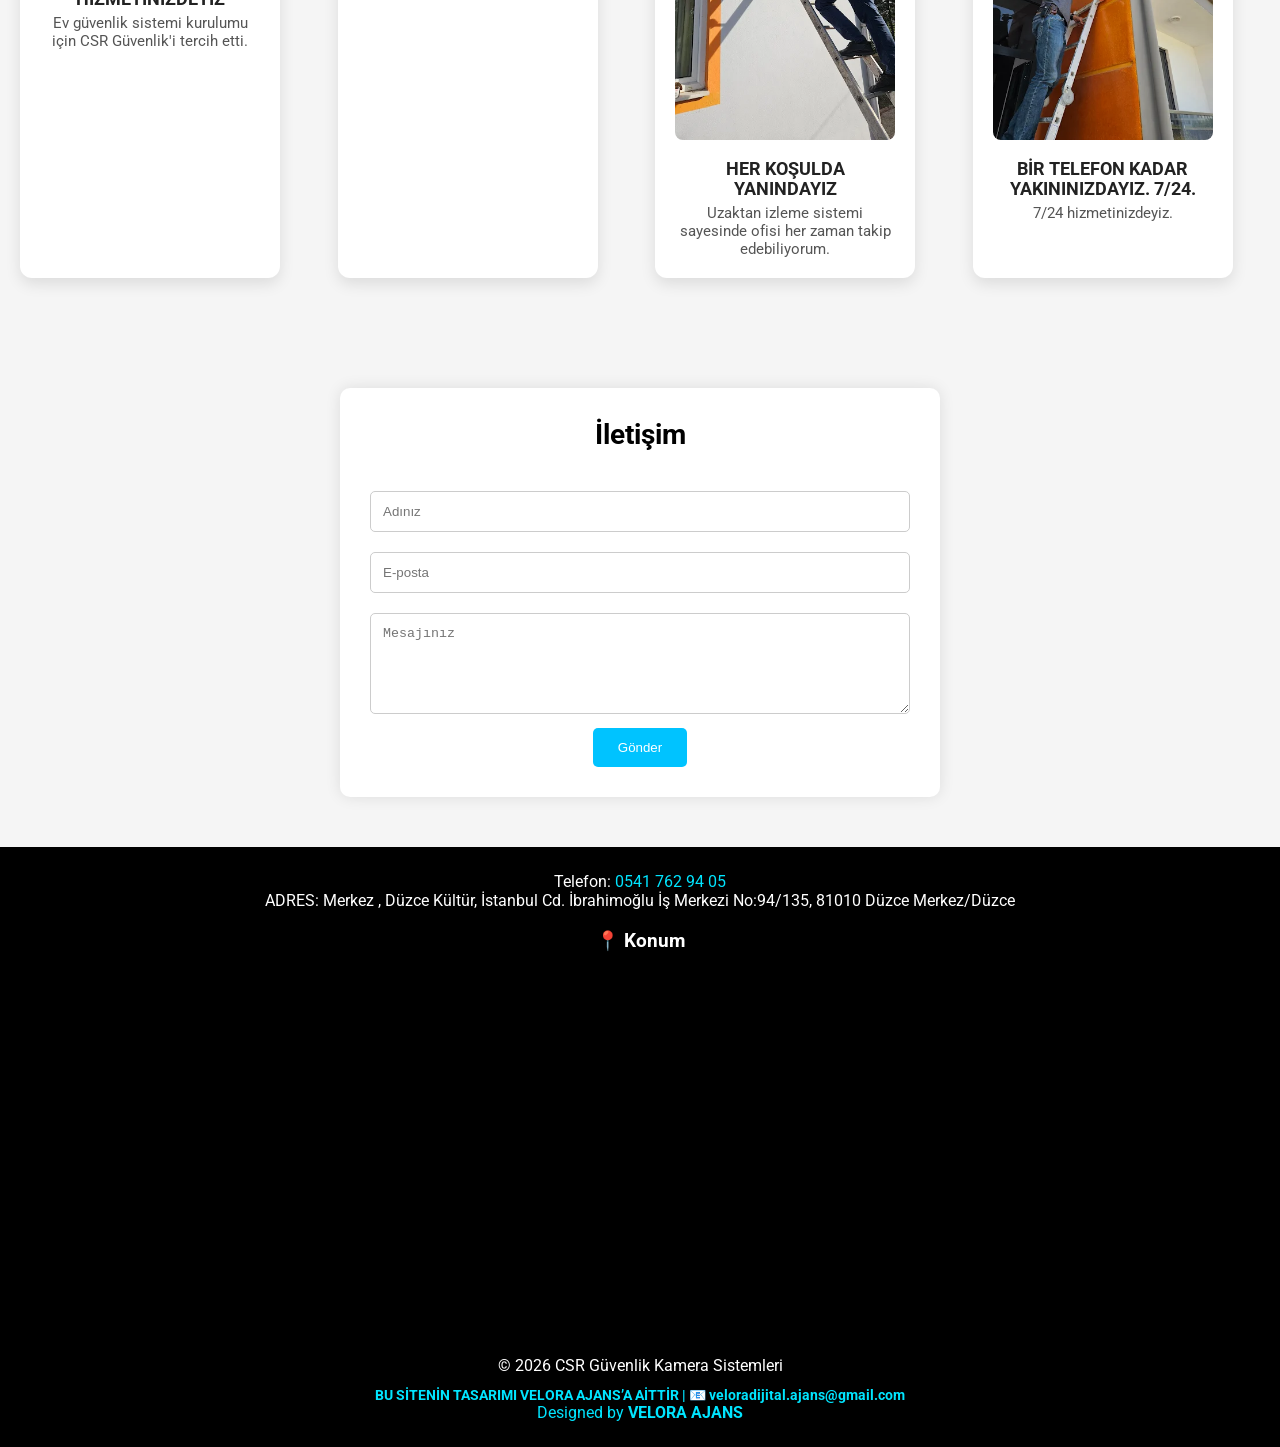
==== commit b525b67b: "Update index.html" ====
--- a/index.html
+++ b/index.html
@@ -93,7 +93,7 @@
       <p>Ev güvenlik sistemi kurulumu için CSR Güvenlik'i tercih etti.</p>
     </div>
     <div class="card">
-      <img src="alternatif2.jpg" alt="Referans 2">
+      <img src="alternatif2.jpg" alt="alternatif2.jpg">
       <h3>Heryerden kameralarınızı takip edebilirsiniz</h3>
       <p>İşyeri alarm sistemi hızlı ve profesyonel şekilde kuruldu.</p>
     </div>
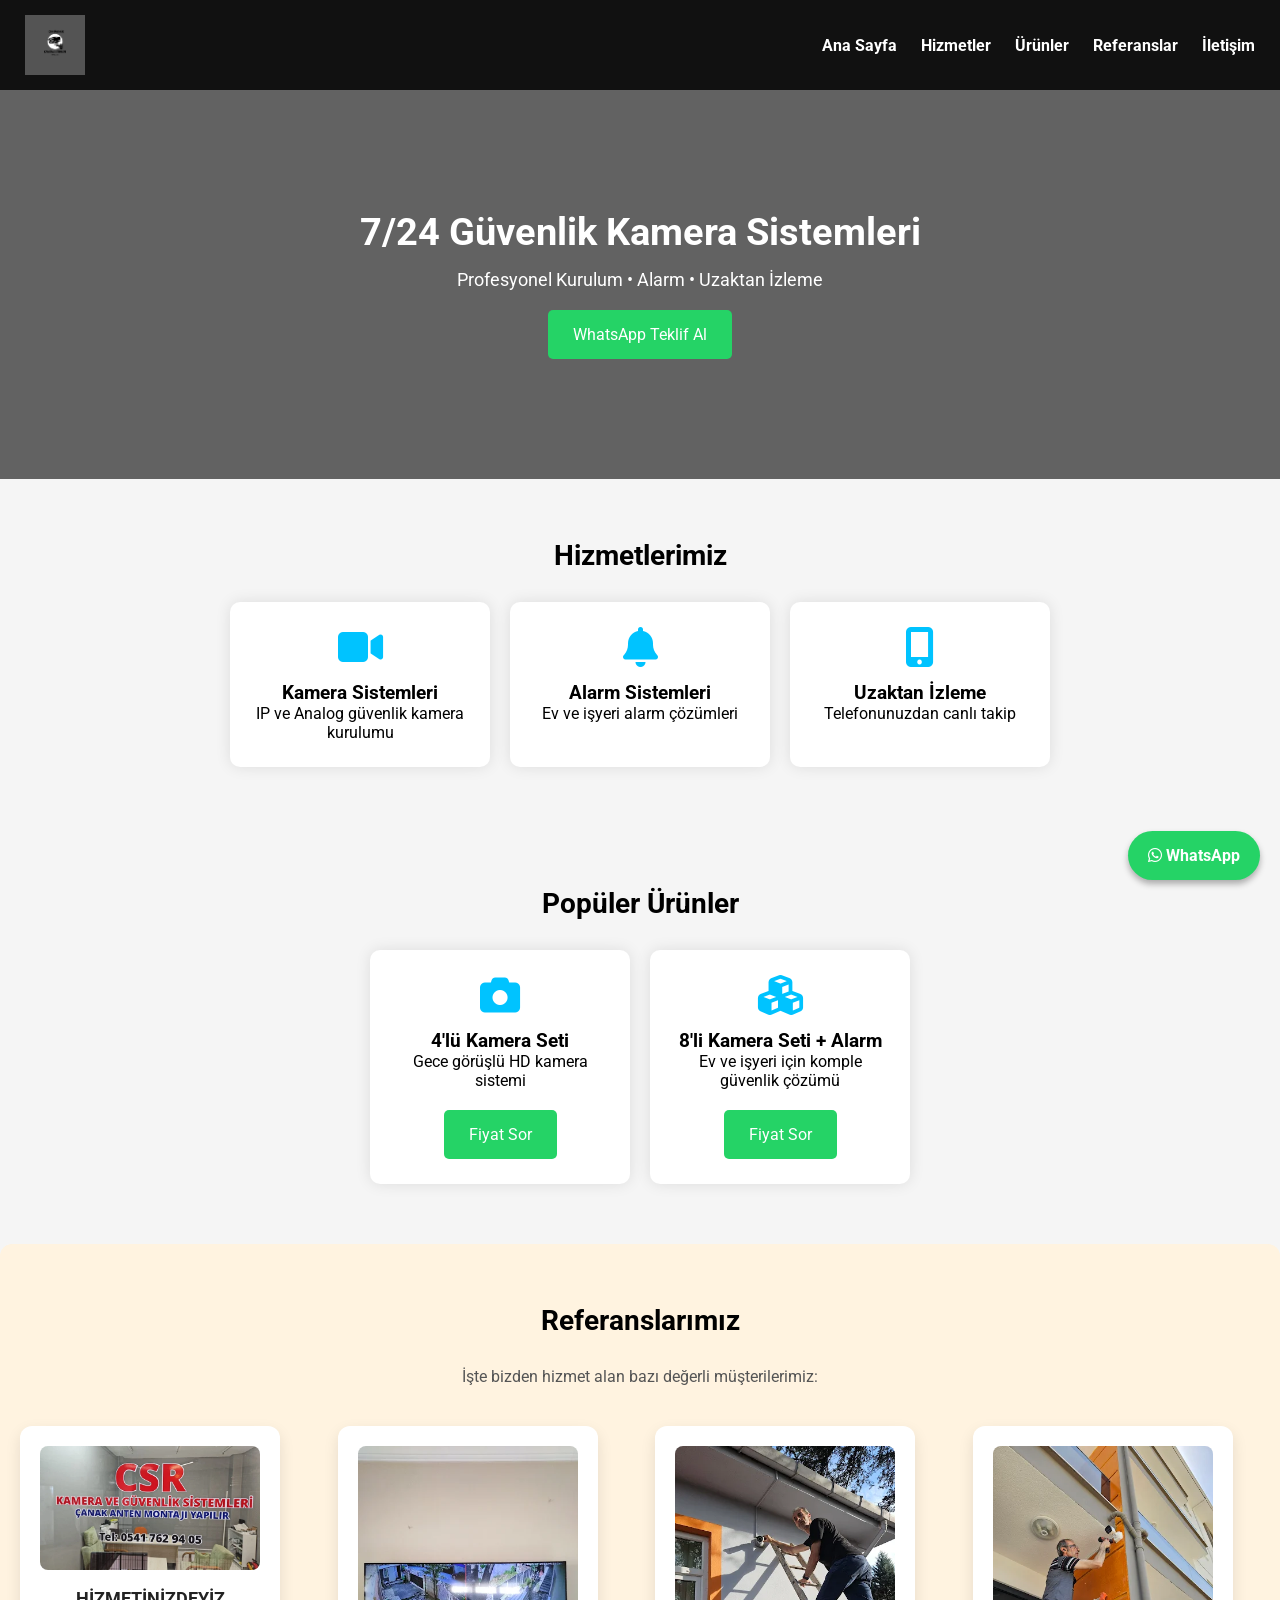
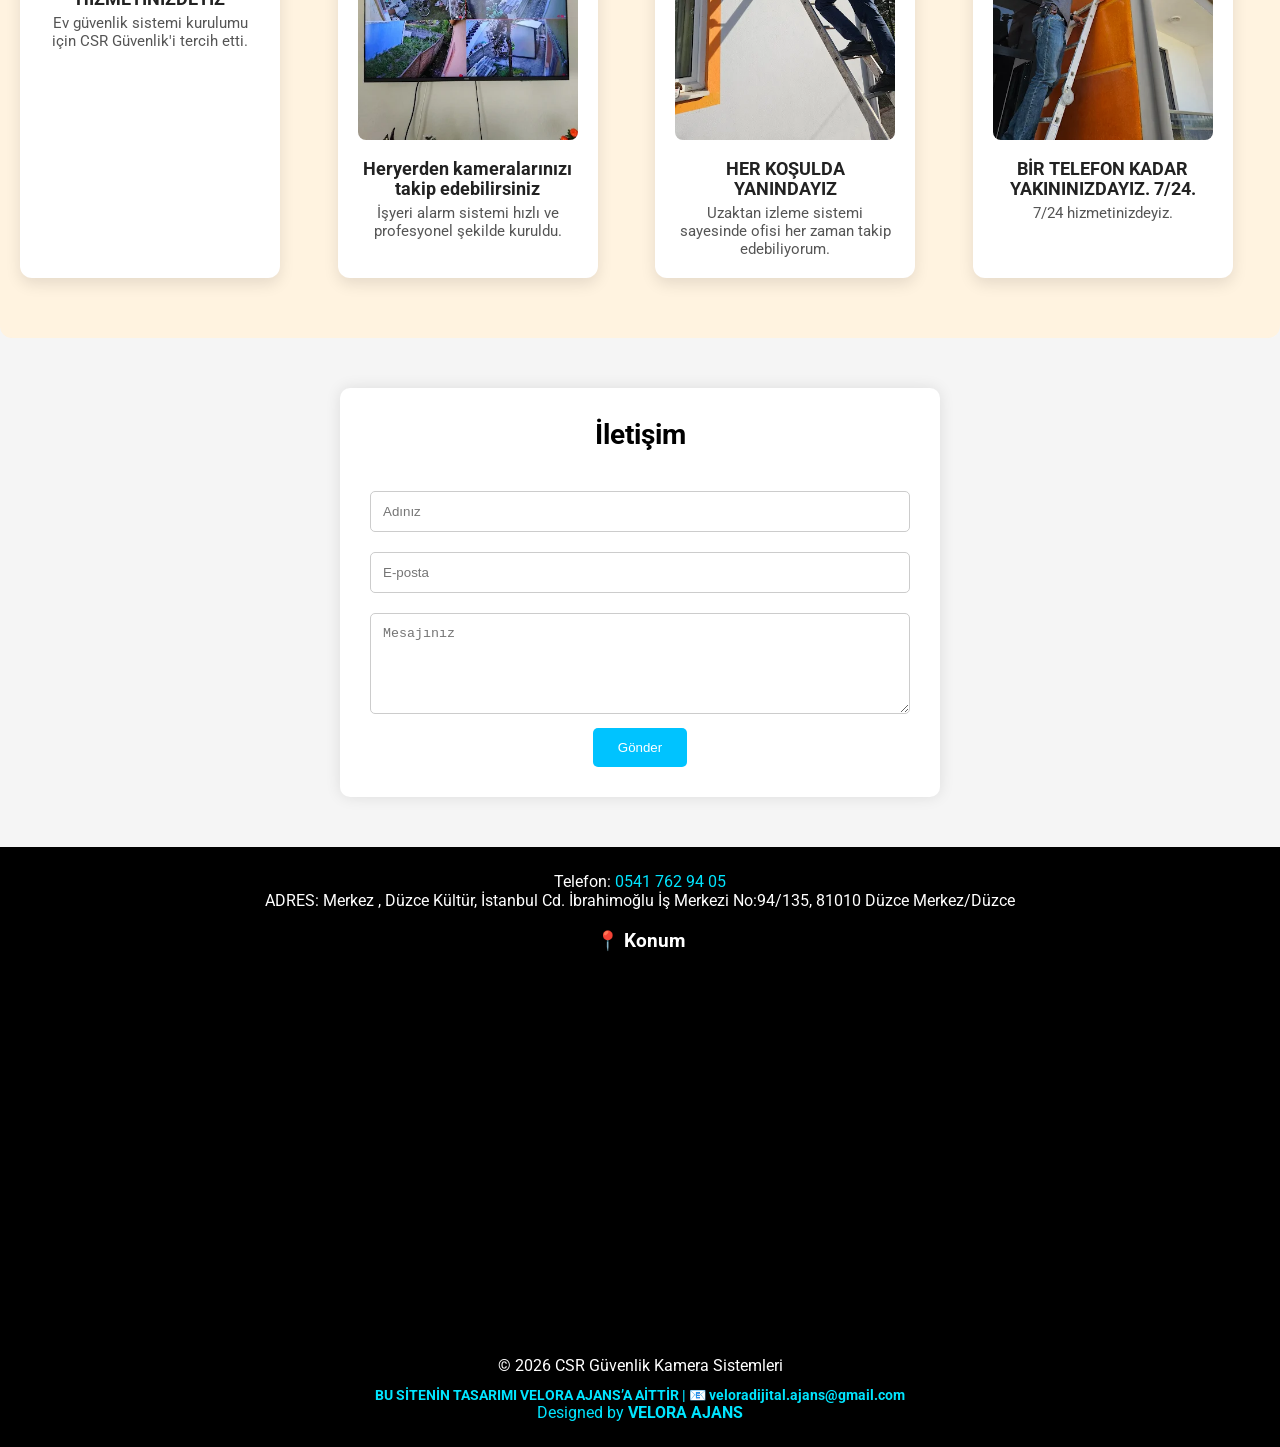
==== commit 13fa27ab: "Update index.html" ====
--- a/index.html
+++ b/index.html
@@ -93,7 +93,7 @@
       <p>Ev güvenlik sistemi kurulumu için CSR Güvenlik'i tercih etti.</p>
     </div>
     <div class="card">
-      <img src="alternatif2.jpg" alt="alternatif2.jpg">
+      <img src="referans2.jpg" alt="referans2.jpg">
       <h3>Heryerden kameralarınızı takip edebilirsiniz</h3>
       <p>İşyeri alarm sistemi hızlı ve profesyonel şekilde kuruldu.</p>
     </div>
--- a/css/style.css
+++ b/css/style.css
@@ -56,3 +56,28 @@
   nav a{margin:5px 10px 0 0;}
   .cards{flex-direction:column;align-items:center;}
 }
+<style>
+/* Hizmetler bölümü arka planı */
+#hizmetler {
+  background-color: #e0f7fa; /* Açık mavi */
+  padding: 60px 20px;
+  border-radius: 12px;
+}
+
+/* Referanslar bölümü arka planı */
+#referanslar {
+  background-color: #fff3e0; /* Açık turuncu / krem */
+  padding: 60px 20px;
+  border-radius: 12px;
+}
+
+/* Referans kartları */
+#referanslar .card {
+  background: #ffffff; /* Kartlar beyaz */
+  padding: 20px;
+  border-radius: 12px;
+  box-shadow: 0 6px 15px rgba(0,0,0,0.1);
+  transition: transform 0.3s;
+  text-align: center;
+}
+</style>
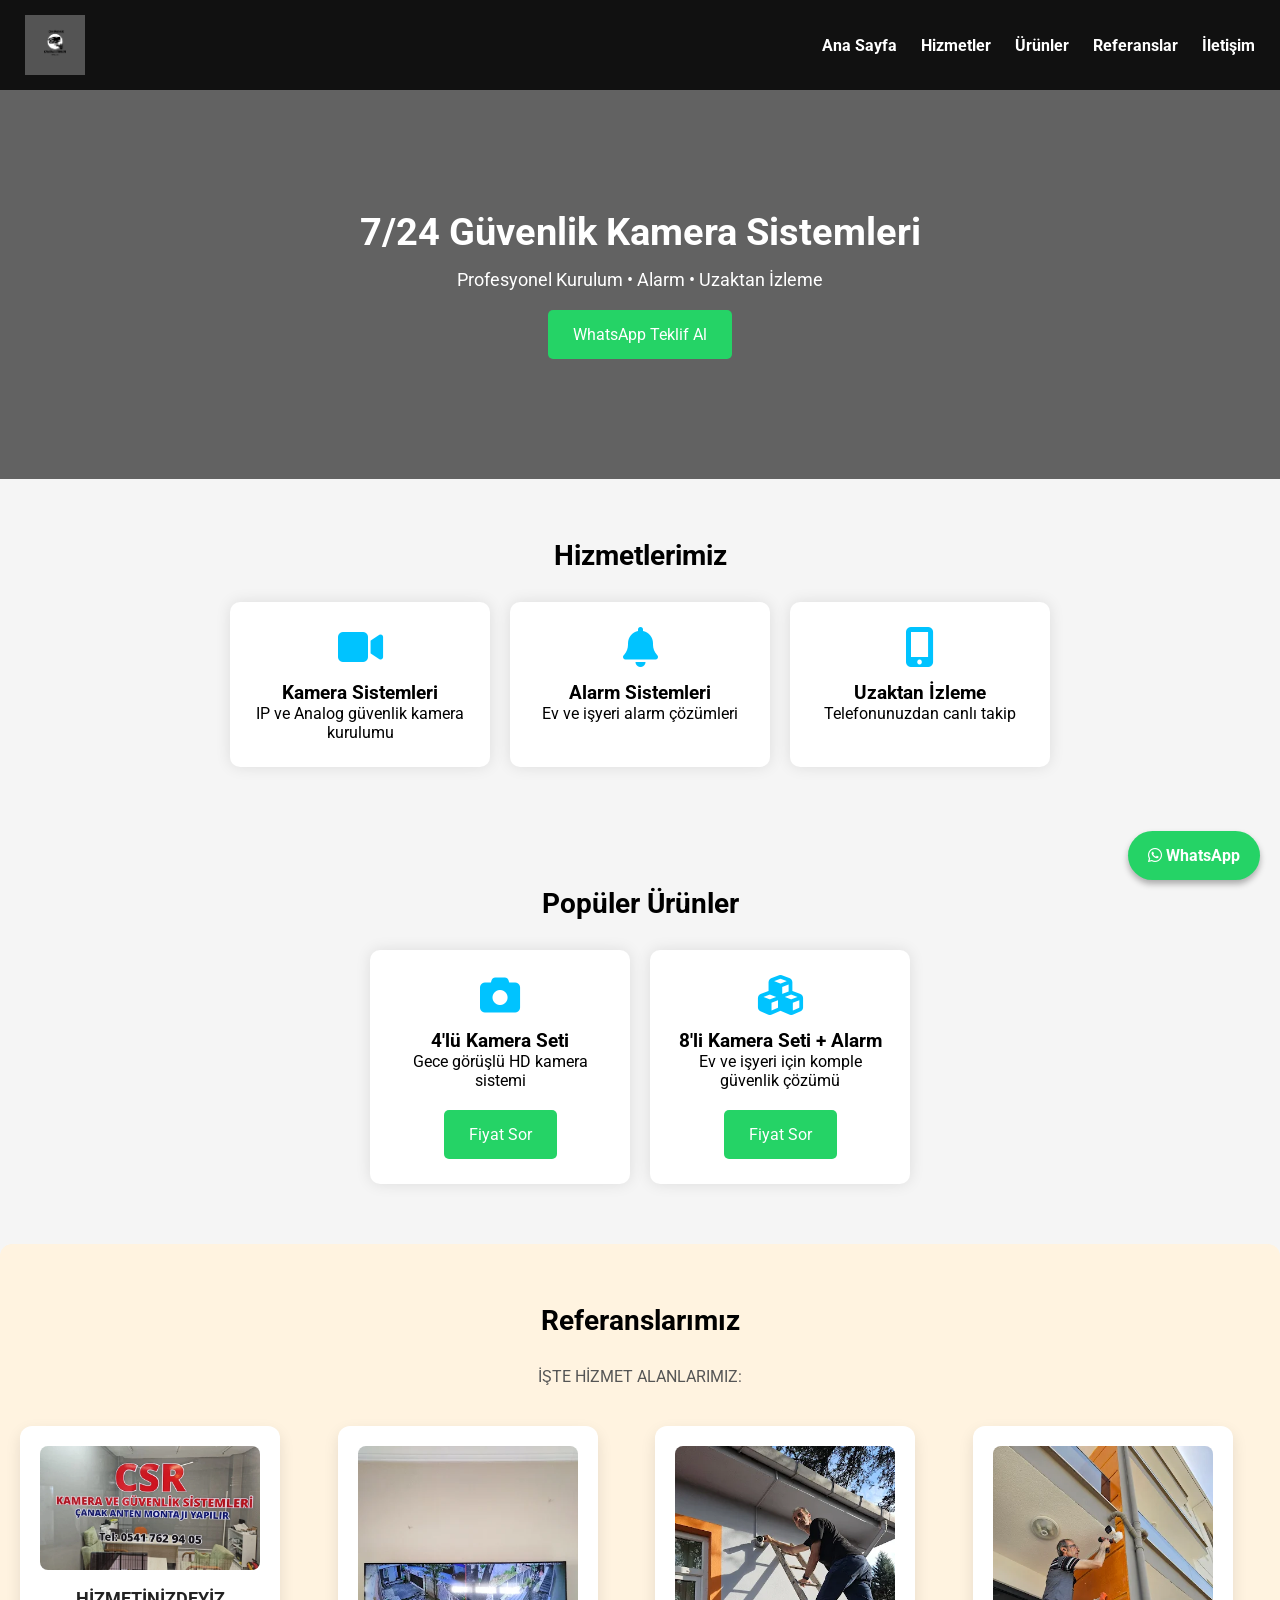
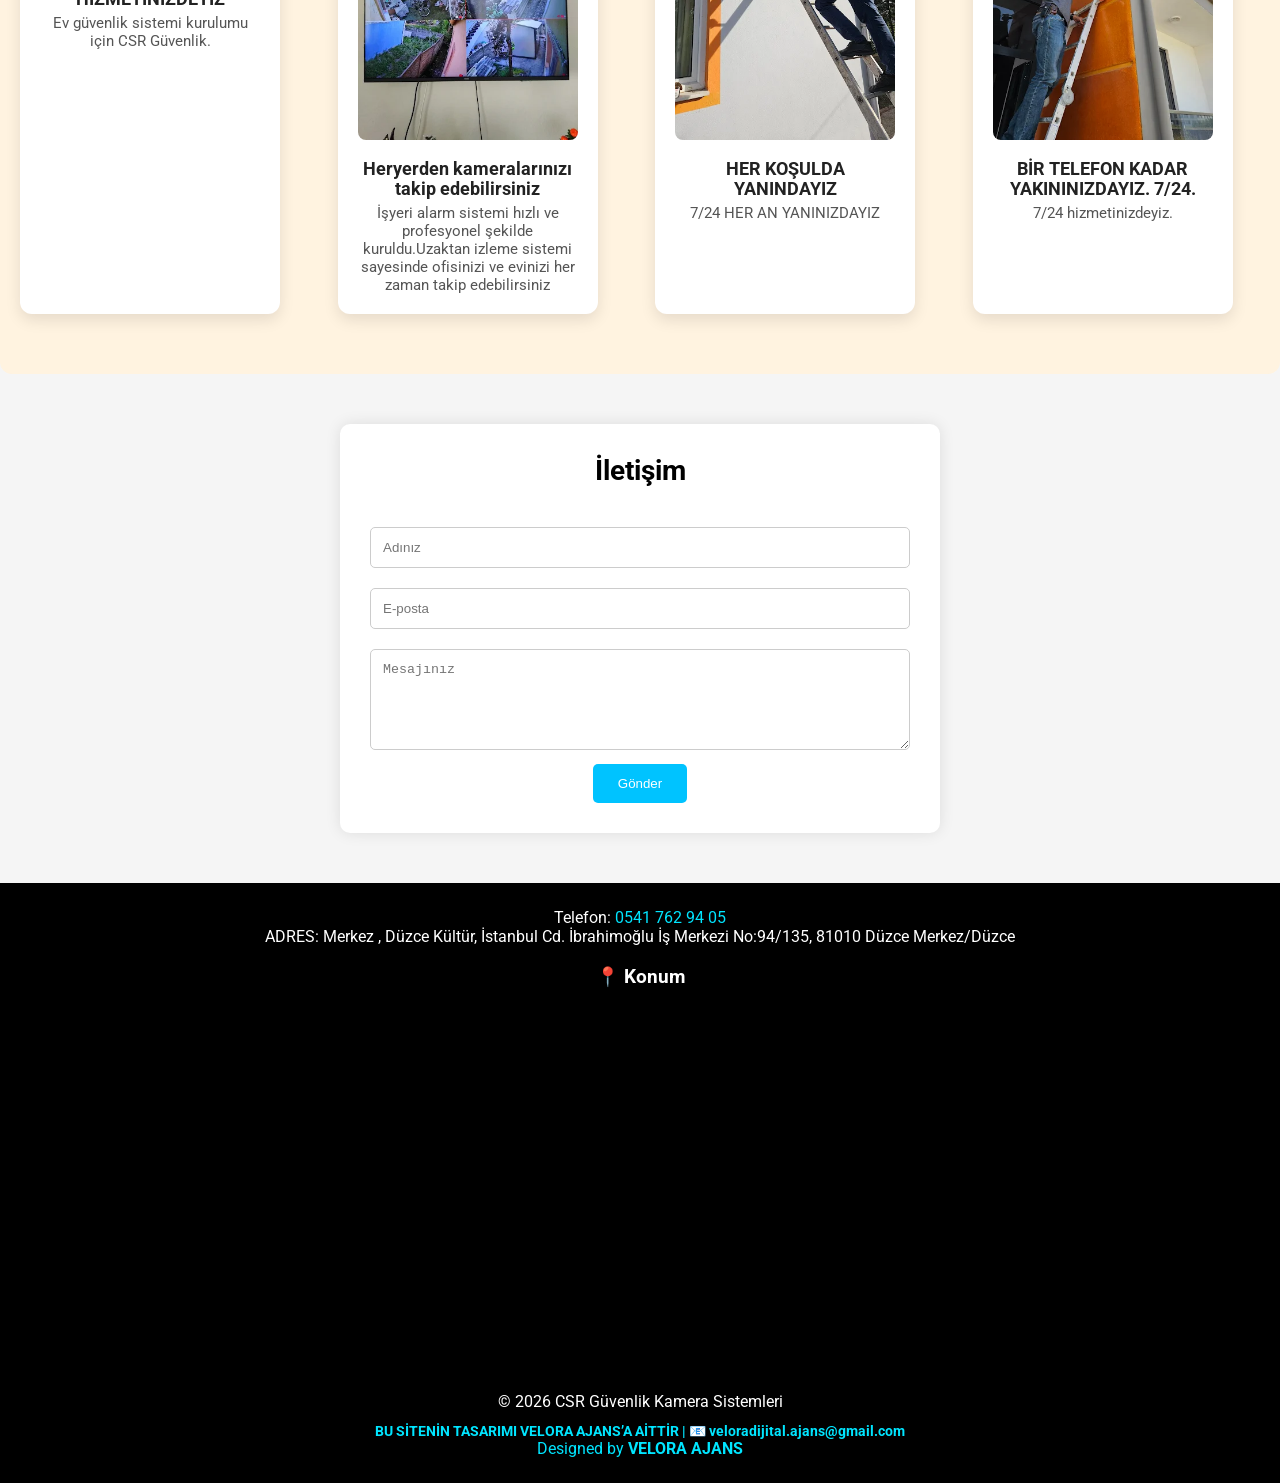
==== commit 753438e1: "Update index.html" ====
--- a/index.html
+++ b/index.html
@@ -85,22 +85,22 @@
 
 <section class="section" id="referanslar">
   <h2>Referanslarımız</h2>
-  <p style="text-align:center; color:#555; margin-bottom:40px;">İşte bizden hizmet alan bazı değerli müşterilerimiz:</p>
+  <p style="text-align:center; color:#555; margin-bottom:40px;">İŞTE HİZMET ALANLARIMIZ:</p>
   <div class="grid">
     <div class="card">
       <img src="referans1.jpg" alt="Referans 1">
       <h3>HİZMETİNİZDEYİZ</h3>
-      <p>Ev güvenlik sistemi kurulumu için CSR Güvenlik'i tercih etti.</p>
+      <p>Ev güvenlik sistemi kurulumu için CSR Güvenlik.</p>
     </div>
     <div class="card">
       <img src="referans2.jpg" alt="referans2.jpg">
       <h3>Heryerden kameralarınızı takip edebilirsiniz</h3>
-      <p>İşyeri alarm sistemi hızlı ve profesyonel şekilde kuruldu.</p>
+      <p>İşyeri alarm sistemi hızlı ve profesyonel şekilde kuruldu.Uzaktan izleme sistemi sayesinde ofisinizi ve evinizi  her zaman takip edebilirsiniz</p>
     </div>
     <div class="card">
       <img src="referans3.jpg" alt="Referans 3">
       <h3>HER KOŞULDA YANINDAYIZ</h3>
-      <p>Uzaktan izleme sistemi sayesinde ofisi her zaman takip edebiliyorum.</p>
+      <p>7/24 HER AN YANINIZDAYIZ</p>
     </div>
     <div class="card">
       <img src="referans4.jpg" alt="Referans 4">
